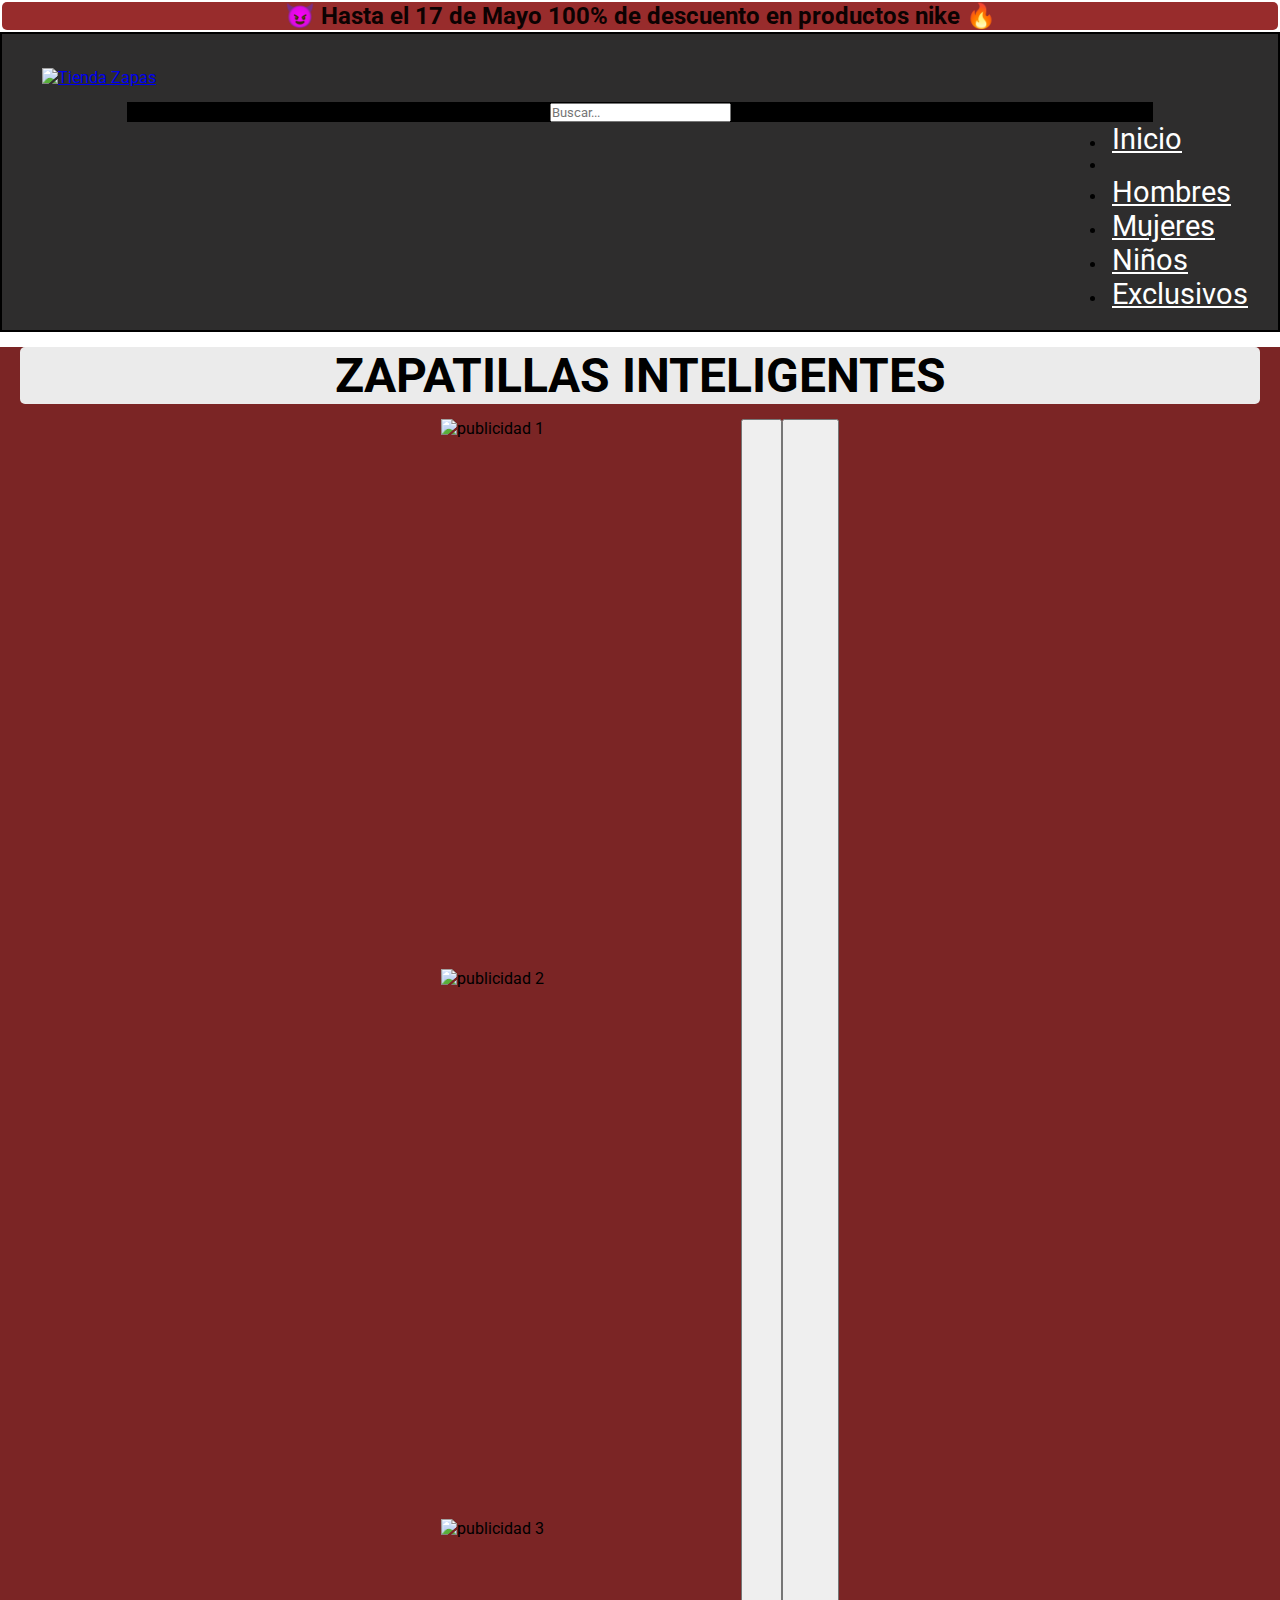
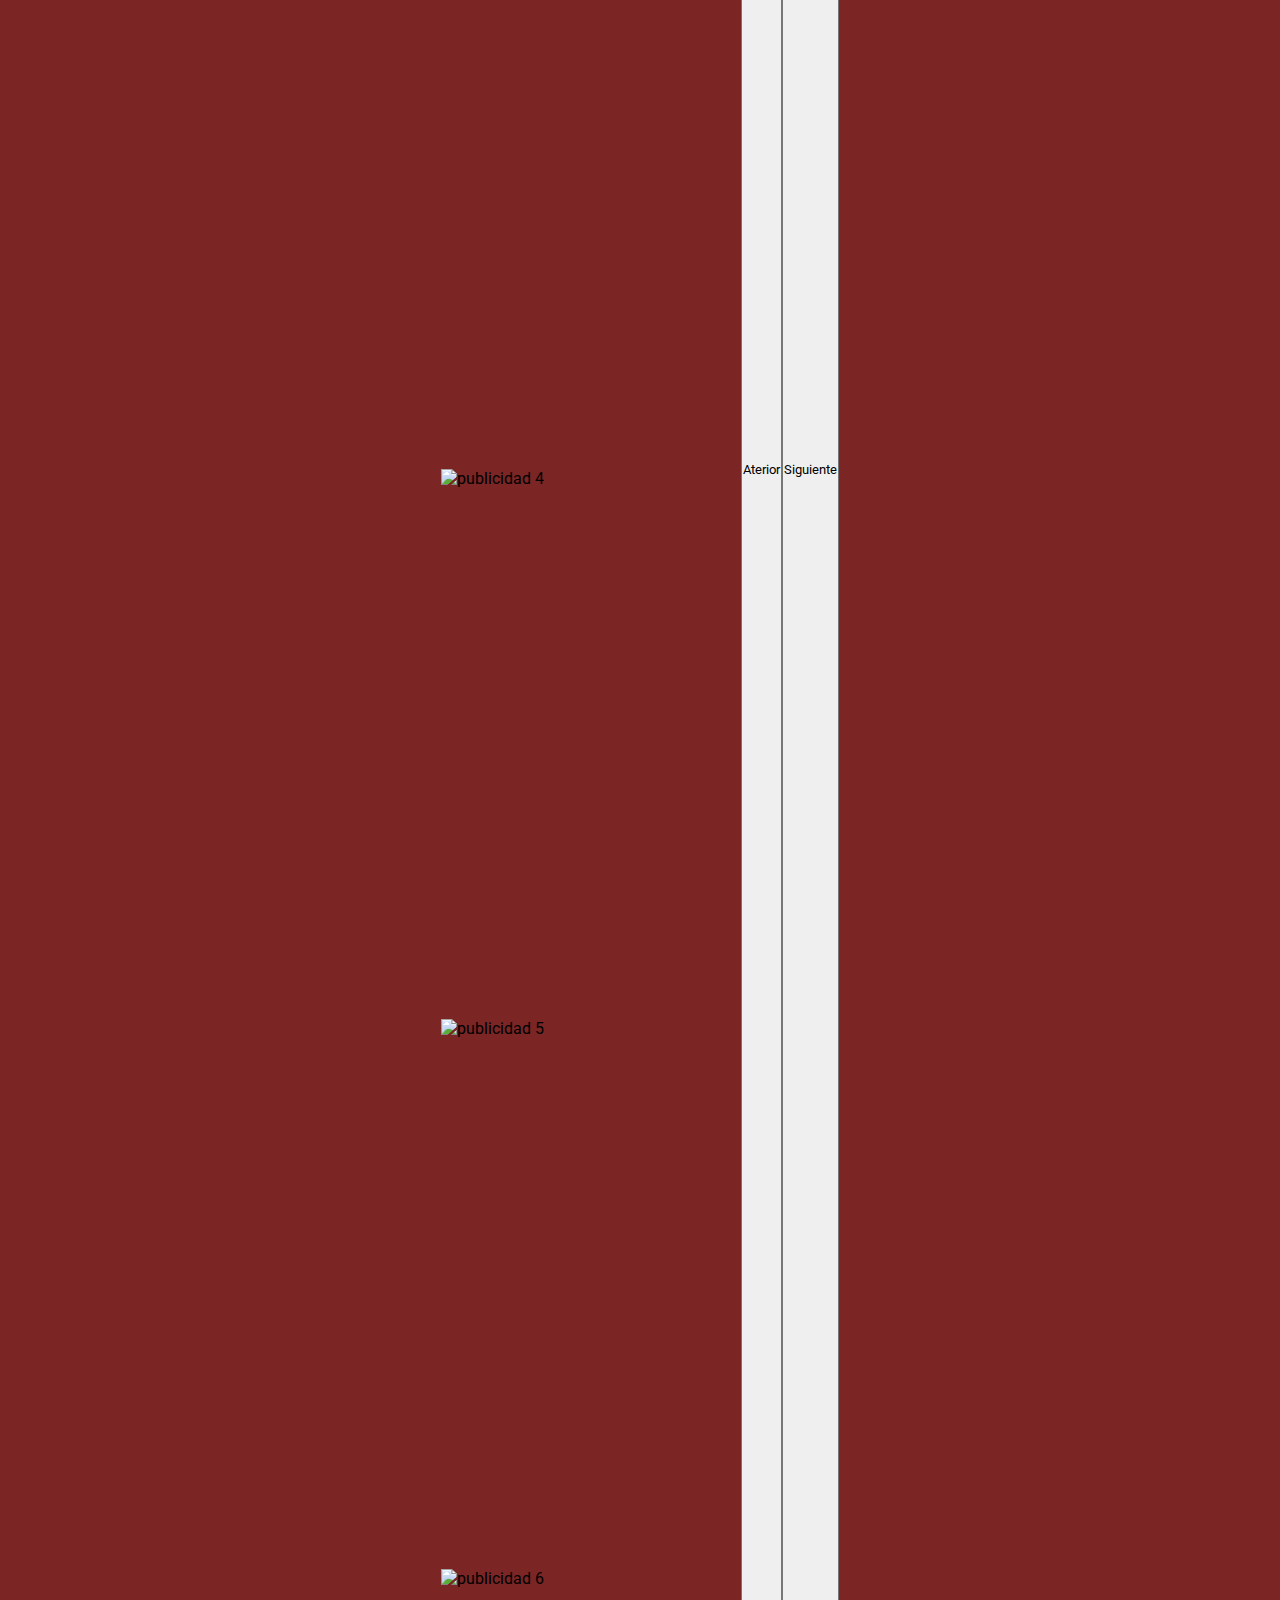
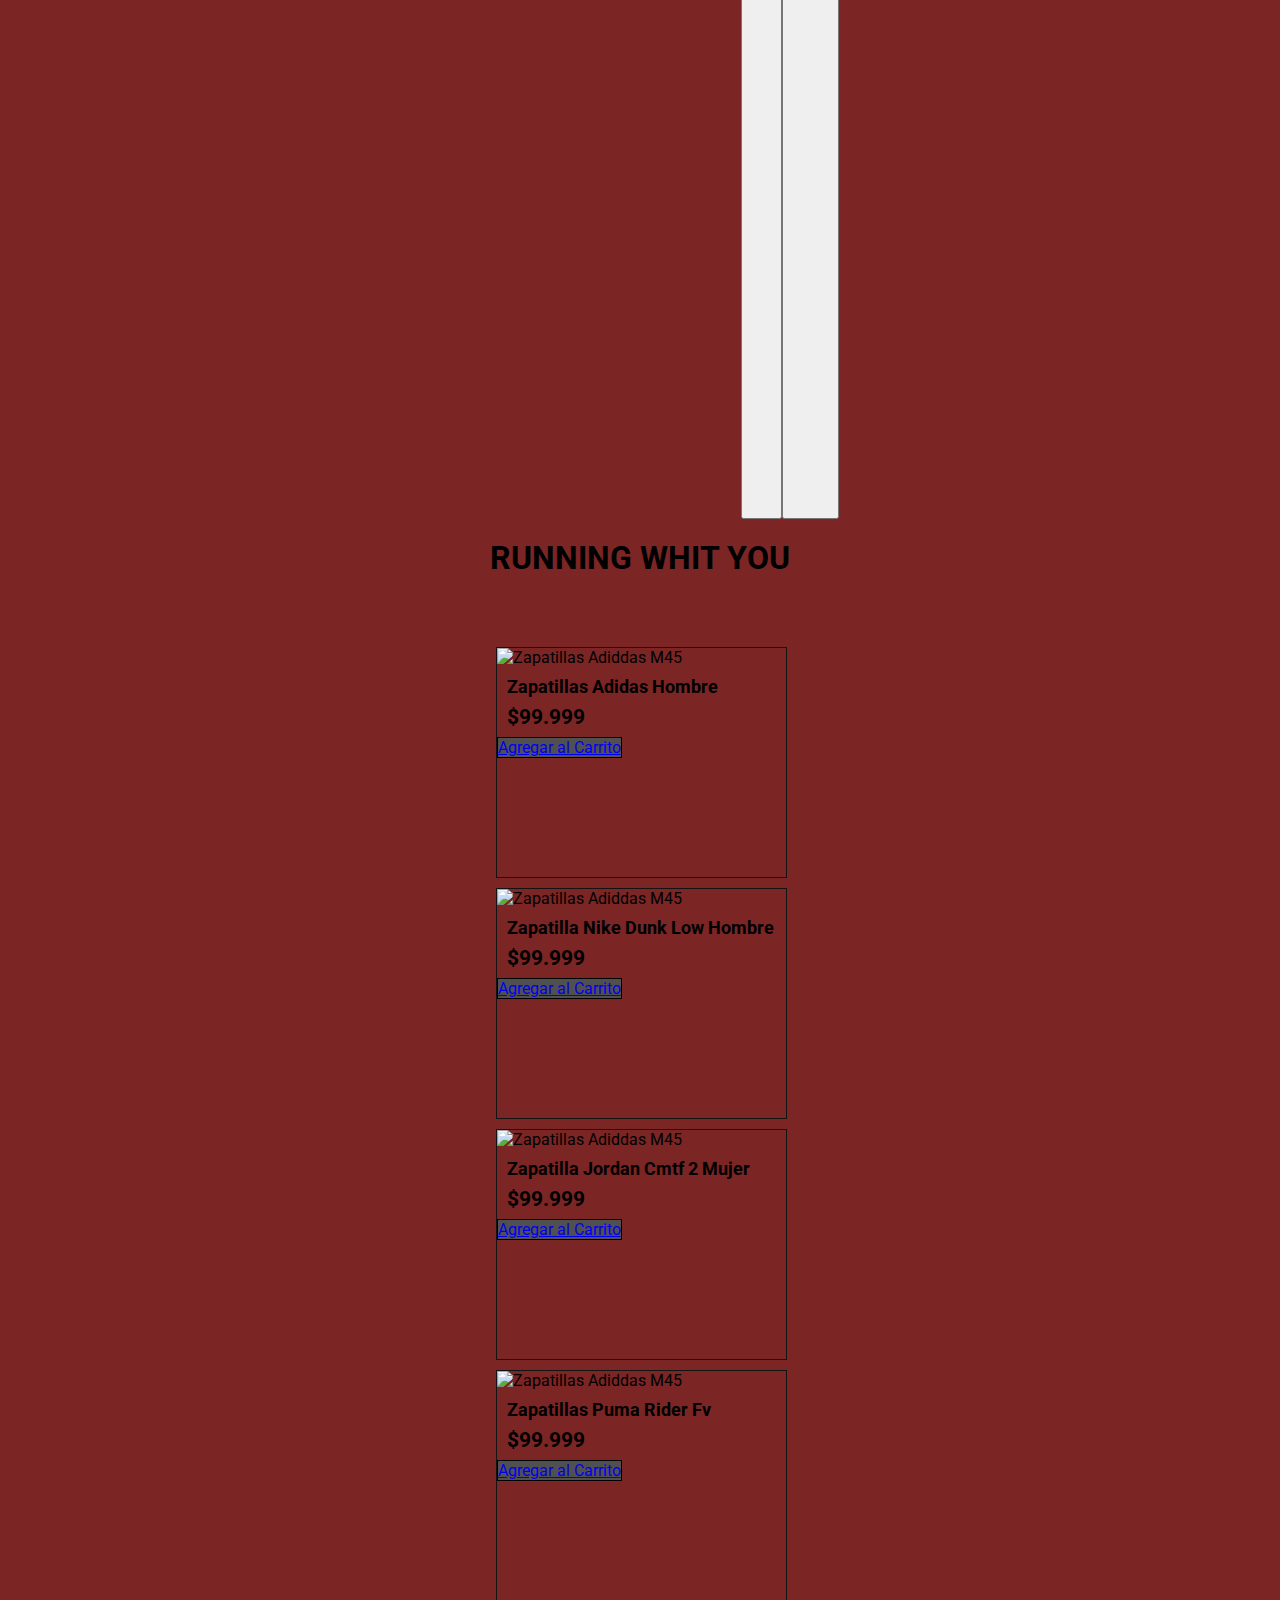
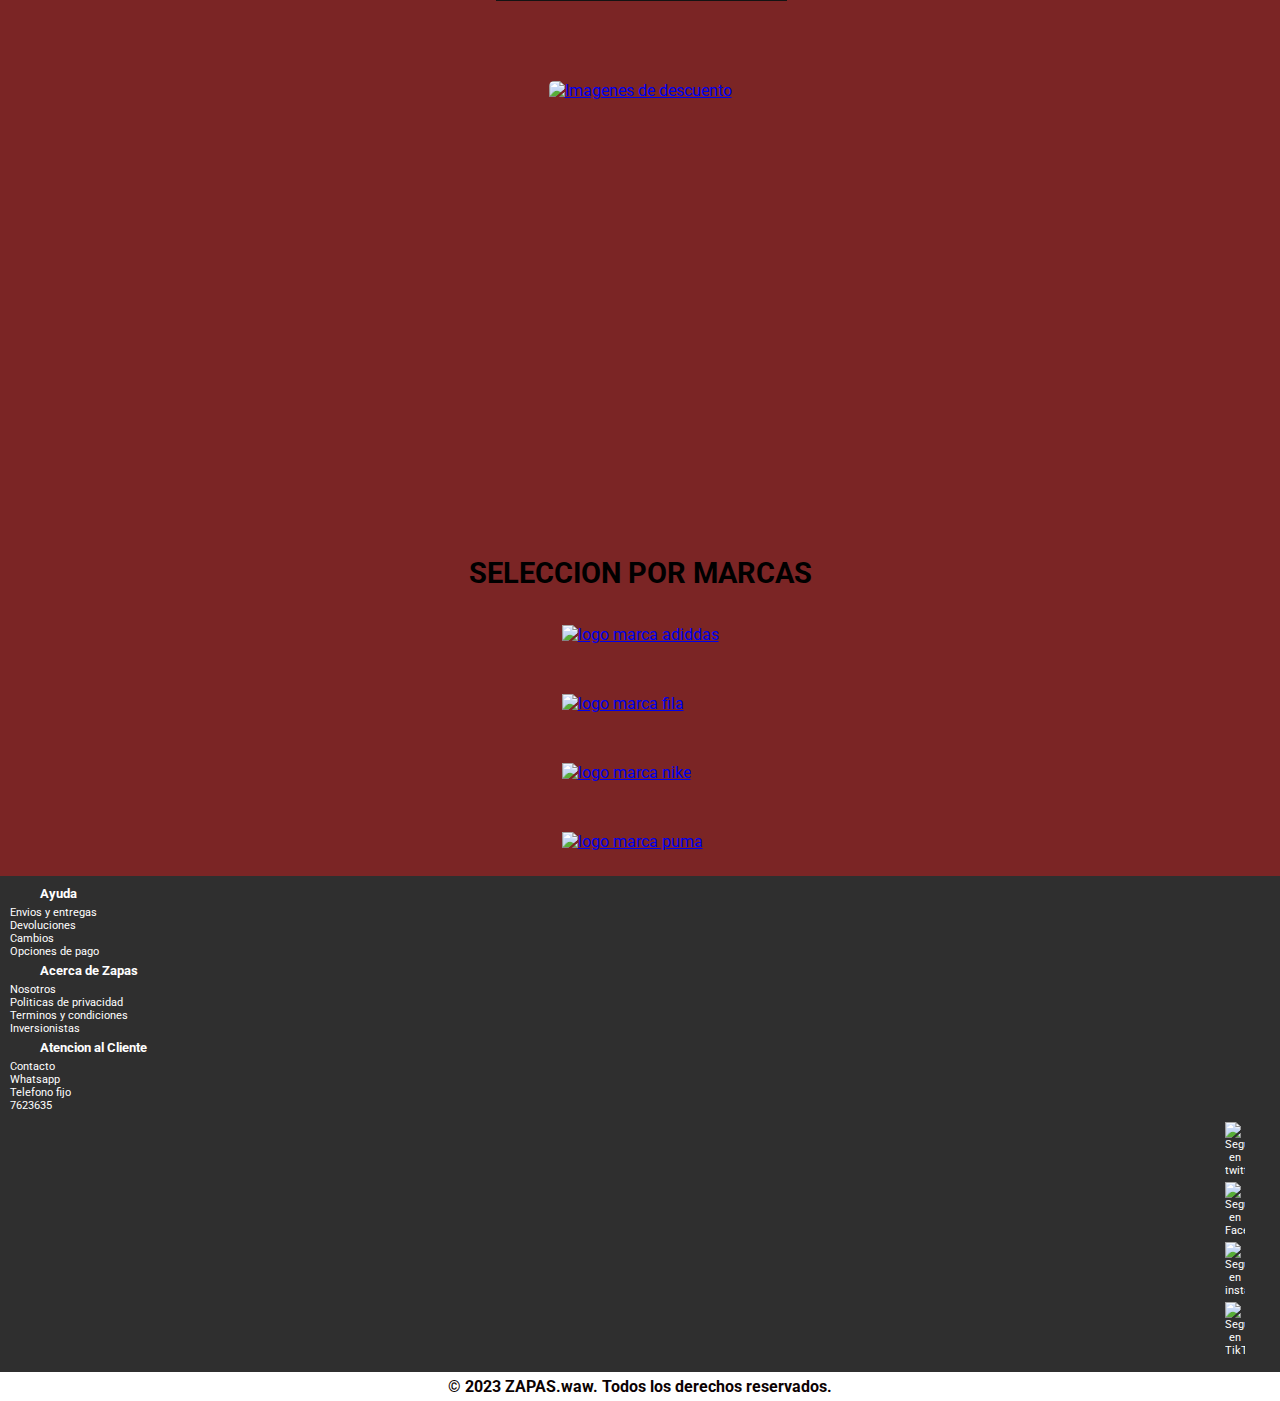
==== index.html @ 13764472 "agregamos inicio en el menu" ====
<!DOCTYPE html>
<html lang="en">
<head>
    <meta charset="UTF-8">
    <meta name="viewport" content="width=device-width, initial-scale=1.0">
    <title>Tienda-en-linea</title>
    <link rel="icon" href="./img/logo.png" type="image/x-icon">
<!-- Aplicando bootstrap--> 

    <link href="https://cdn.jsdelivr.net/npm/bootstrap@5.3.1/dist/css/bootstrap.min.css" rel="stylesheet" integrity="sha384-4bw+/aepP/YC94hEpVNVgiZdgIC5+VKNBQNGCHeKRQN+PtmoHDEXuppvnDJzQIu9" crossorigin="anonymous">

<!--Link hoja maestra-->
    <link rel="stylesheet" href="./css/stilo.css"> 

</head>
<h6 class="promo-hot">😈 Hasta el 17 de Mayo 100% de descuento en productos nike 🔥</h6>
<body>

<!--inicio header-->

<header >
    <nav class="navbar navbar-expand-lg">
        <div class="container-fluid">
            <a class="navbar-brand" href="./index.html"> <img src="./img/logo.png" alt="Tienda Zapas" ></a>

            <button class="navbar-toggler" type="button" data-bs-toggle="collapse" data-bs-target="#navbarNav" aria-controls="navbarNav" aria-expanded="false" aria-label="Toggle navigation">
                <span class="navbar-toggler-icon"></span>
            </button>

            <div class="busqueda">
                                            
                <form role="search" action="#" method="get" name="simpleSearch">
                    <input class="form-control search-field" type="text" name="q" value="" placeholder="Buscar..." >
                    
                </form>
            </div>
    
            <div class="collapse navbar-collapse" id="navbarNav">
                
                <ul class="navbar-nav">
                    <li class="nav-item"> 
                        <a class="nav-link" aria-current="page" href="../index.html">Inicio</a> </li>
                    <li class="nav-item"> 
                    <li class="nav-item"> 
                        <a class="nav-link" aria-current="page" href="./pages/hombres.html">Hombres</a> </li>
                    <li class="nav-item"> 
                        <a class="nav-link" aria-current="page" href="./pages/mujeres.html">Mujeres</a> </li>
                    <li class="nav-item"> 
                        <a class="nav-link" aria-current="page" href="./pages/ninos.html">Niños</a> </li>
                    <li class="nav-item"> 
                        <a class="nav-link" aria-current="page" href="./pages/exclusivos.html">Exclusivos</a> </li>
                </ul>
                
                
            </div>
        </div>
    </nav>
    <!-- final nav-->
</header>
<!--final header-->

<!--inicio main-->

<main>

<!--seccion publicidad-->

<section id="grid-layout" >  
        
            <section class="container-publicidad">
                <div class="row">
                    <div class="col">
                        <h1>ZAPATILLAS INTELIGENTES</h1>
                        
                        <div id="publicidad" >
                            <div id="carouselExampleAutoplaying" class="carousel slide" data-bs-ride="carousel">
                                <div class="carousel-inner">
                                <div class="carousel-item active">
                                    <img src="./img/publcidad/adidas (1).jpg" class="d-block w-100" alt="publicidad 1">
                                </div>
                                <div class="carousel-item">
                                    <img src="./img/publcidad/adidas (2).jpg" class="d-block w-100" alt="publicidad 2">
                                </div>
                                <div class="carousel-item">
                                    <img src="./img/publcidad/puma (1).jpg" class="d-block w-100" alt="publicidad 3" >
                                </div>
                                <div class="carousel-item">
                                    <img src="./img/publcidad/puma (2).jpg" class="d-block w-100" alt="publicidad 4">
                                </div>
                                <div class="carousel-item">
                                    <img src="./img/publcidad/nike (1).gif" class="d-block w-100" alt="publicidad 5">
                                </div>
                                <div class="carousel-item">
                                    <img src="./img/publcidad/nike (2).jpg" class="d-block w-100" alt="publicidad 6" >
                                </div>
                                </div>
                                <button class="carousel-control-prev" type="button" data-bs-target="#carouselExampleAutoplaying" data-bs-slide="prev">
                                <span class="carousel-control-prev-icon" aria-hidden="true"></span>
                                <span class="visually-hidden">Aterior</span>
                                </button>
                                <button class="carousel-control-next" type="button" data-bs-target="#carouselExampleAutoplaying" data-bs-slide="next">
                                <span class="carousel-control-next-icon" aria-hidden="true"></span>
                                <span class="visually-hidden">Siguiente</span>
                                </button>
                            </div>
                        </div>
                    </div>
                </div>
            </section>
        <!-- termina seccion publicidad-->


        <!--empiezan productos-->


        <h2> RUNNING WHIT YOU </h2>
            <section id="productos">
                <section class="container-pruductos">
                    <div class="row">
                        <div class="col-xs-12 col-md-3 col-lg-3">
                            
                        
                            <div class="card">
                                <img src="./img/zapas_index/Zapatillas Adidas Nmdr1 primeblue Hombre.jpg" class="card-img-top" alt="Zapatillas Adiddas M45">
                                <div class="card-body">
                                <h5 class="card-title">Zapatillas Adidas  Hombre</h5>
                                <p class="card-text">$99.999</p>
                                <a href="#" class="btn btn-primary">Agregar al Carrito</a>
                                </div>
                            </div>
                        </div>        
                        
                        <div class="col-xs-12  col-md-3 col-lg-3">
                            <div class="card" >
                                <img src="./img/zapas_index/Zapatilla Nike Dunk Low Hombre.jpg" class="card-img-top" alt="Zapatillas Adiddas M45" >
                                <div class="card-body">
                                <h5 class="card-title">Zapatilla Nike Dunk Low Hombre</h5>
                                <p class="card-text">$99.999</p>
                                <a href="#" class="btn btn-primary">Agregar al Carrito</a>
                                </div>
                            </div>
                        </div>


                        <div class="col-xs-12 col-md-3 col-lg-3">
                            <div class="card" >
                                <img src="./img/zapas_index/Zapatilla Jordan Cmtf 2 Mujer.jpg" class="card-img-top" alt="Zapatillas Adiddas M45" >
                                <div class="card-body">
                                <h5 class="card-title">Zapatilla Jordan Cmtf 2 Mujer</h5>
                                <p class="card-text">$99.999</p>
                                <a href="#" class="btn btn-primary">Agregar al Carrito</a>
                                </div>
                            </div>
                        </div>
                        <div class="col-xs-12 col-md-3 col-lg-3">
                            <div class="card" >
                                <img src="./img/zapas_index/Zapatillas Puma Rider Fv.jpg" class="card-img-top" alt="Zapatillas Adiddas M45" >
                                <div class="card-body">
                                <h5 class="card-title">Zapatillas Puma Rider Fv</h5>
                                <p class="card-text">$99.999</p>
                                <a href="#" class="btn btn-primary">Agregar al Carrito</a>
                                </div>
                            </div>
                        
                        </div>
                    </div>
                </section>
            </section>
        <!--termina productos-->
        <!--empieza descuentos-->
        <section class="container-descuentos">
            <div class="row">
                <div class="col-xs-3 col-md-12 col-lg-12 ">

                        <a href="#" target="_blank">
                        <img src="img/descuento/descuento-nike.jpg" class="img-fluid"  alt="Imagenes de descuento"  >
                        </a>
                </div>
                
                
            </div>    
        </section>
        <!--termina descuentos-->

        <!--empieza marcas seleccioandad-->

            <h3> SELECCION POR MARCAS</h3>

                <section class="container-seleccionadas" >
                    <div class="row">
                        <div class="col-xs-12 col-md-6 col-lg-3 ">
                            <a href="https://www.adidas.cl/" target="_blank">
                                <img src="./img/logos_masrcas/adidas-9.svg" alt="logo marca adiddas" class="img-fluid">
                            </a>
                        </div>
                        <div  class="col-xs-12 col-md-6 col-lg-3">
                            <a href="https://www.fila.com/" target="_blank">
                                <img src="./img/logos_masrcas/fila.png"  alt="logo marca fila" >
                            </a>
                        </div>
                        <div class="col-xs-12 col-md-6 col-lg-3">
                            <a href="https://www.nike.com/es/" target="_blank">
                                <img src="./img/logos_masrcas/nike-11.svg" alt="logo marca nike" >
                                </a>
                    
                        </div>
                        <div class="col-xs-12 col-md-6 col-lg-3">
                            <a href="https://cl.puma.com/" target="_blank">
                                <img src="./img/logos_masrcas/puma-logo.svg" alt="logo marca puma" >
                                </a>
                        </div>
                        
                    </div>
                </section>


        <!--termina marcas seleccioandad-->
</section>
</main>
<!-- termina main -->

<!--empieza footer-->
<footer>
        
    <section class="container-footer">
        <div class="row">
            <div class="col-xs-6 col-md-3 col-lg-3 ">
                <h4>Ayuda</h4>  
                <ul>
                    <li> <a href="#">Envios y entregas</a></li>
                    <li> <a href="#">Devoluciones</a></li>
                    <li> <a href="#">Cambios</a></li>
                    <li> <a href="#">Opciones de pago</a></li>
                </ul>
                        
            </div> 
        
            <div class="col-xs-6 col-md-3 col-lg-3 ">
                <h4> Acerca de Zapas</h4>
                <ul>
                    <li> <a href="#">Nosotros</a></li>
                    <li> <a href="#">Politicas de privacidad</a> </li>
                    <li> <a href="#">Terminos y condiciones</a> </li>
                    <li> <a href="#">Inversionistas</a> </li>
                </ul>
            </div>
            <div class="col-xs-6 col-md-3 col-lg-3 ">
                <h4>Atencion al Cliente</h4>
                <ul>
                    <li> <a href="#">Contacto</a> </li>
                    <li>  <a href="#">Whatsapp</a> </li>
                    <li>  <a href="#">Telefono fijo</a> </li>
                    <li> <a href="#" > 7623635</a></li>
                </ul>
            </div>
                    
        
            <div class="col-xs- col-md-3 col-lg-3">
                <div class="social">
                    <ul>
                        <li> <a href="https://twitter.com/?lang=es" target="_blank">
                                <img src="../icons/logo-twitter (1).svg" alt="Seguinos en twitter" >
                            </a>
                        </li>
            
                        <li> <a href="https://www.facebook.com/" target="_blank">
                                <img src="../icons/facebook.svg" alt="Seguinos en Facebook">
                        </li>
                        <li> <a href="https://www.instagram.com/" target="_blank">
                                <img src="../icons/instagram.svg" alt="Seguinos en instagram" >
                            </a>
                        </li>
                        <li> <a href="https://www.tiktok.com/es/" target="_blank">
                                <img  src="../icons/logo-tiktok (1).svg" alt="Seguinos en TikTok"  >
                            </a>
                        </li>
                    </ul>    
                </div>
            </div>
        </div>
    
    </section>
<h6 class="footer-copyright">&copy; 2023 ZAPAS.waw. Todos los derechos reservados.</h6>

</footer>



<!--termina footer-->

<script src="https://cdn.jsdelivr.net/npm/bootstrap@5.3.1/dist/js/bootstrap.bundle.min.js" integrity="sha384-HwwvtgBNo3bZJJLYd8oVXjrBZt8cqVSpeBNS5n7C8IVInixGAoxmnlMuBnhbgrkm" crossorigin="anonymous"></script>
</body>
<!--termina body-->
</html>
---- css/stilo.css ----
@import url("https://fonts.googleapis.com/css2?family=Roboto:wght@300;400&display=swap");
/* Selecotor universal*/
* {
  font-family: "Roboto", sans-serif;
  padding: 0;
  margin: 0;
}

/* etiquetas permanentes */
h1 {
  font-size: 3em;
  display: flex;
  justify-content: center;
  text-align: center;
  background-color: rgb(235, 235, 235);
  margin: 15px 20px;
  border-radius: 5px;
}

h2 {
  display: flex;
  justify-content: center;
  text-align: center;
  font-size: 2em;
  margin: 15px 15px;
  padding: 5px 5px;
  font-weight: bold;
}

h3 {
  display: flex;
  justify-content: center;
  text-align: center;
  font-size: 1.8em;
  font-weight: bolder;
  margin: 5px 100px;
  padding: 5px 5px;
}

h4 {
  display: flex;
  justify-content: start;
  font-size: 1.2em;
  margin: 5px;
  text-align: center;
  margin-left: 30px;
}

h5 {
  font-size: 1.1em;
  margin: 10px;
  display: flex;
  text-align: start;
}

h6 {
  margin: 5px;
  font-size: 1em;
  text-align: center;
  color: #0c0202;
}

p {
  line-height: 1em;
  margin: 10px;
}

.promo-hot {
  text-align: center;
  margin: 2px;
  background-color: rgb(152, 44, 44);
  border-radius: 5px;
  font-size: 1.5em;
}

/*header */
header {
  margin: 0px 0px;
  padding: 4px 0px;
  background-color: #2e2d2d;
  border: 2px solid rgb(0, 0, 0);
}
header .navbar {
  margin: 15px 0px;
}
header .navbar .navbar-brand img {
  width: 150px;
  margin: 15px;
}
header .navbar .navbar-brand img:hover {
  transform: scale(1.1);
}
header .navbar .container-fluid {
  margin-right: 25px;
  margin-left: 25px;
}
header .navbar .navbar-toggler {
  width: auto;
  height: auto;
  background-color: #d7d7d7;
  border: none;
}
header .navbar-collapse {
  display: flex;
  justify-content: end;
}
header .navbar-collapse .nav-link {
  font-size: 1.8em;
  color: #ffffff;
  margin-right: 15px;
  margin: 5px;
}
header .navbar-collapse .nav-link:hover {
  transform: scale(1.1);
}
header .busqueda {
  background-color: black;
  display: flex;
  justify-content: center;
  align-items: center;
  margin: 0px 100px;
}

/* Publicidad*/
#publicidad {
  display: flex;
  justify-content: center;
}
#publicidad #carouselExampleAutoplaying {
  display: flex;
  justify-content: center;
}
#publicidad #carouselExampleAutoplaying .carousel {
  width: 500px;
  display: flex;
  justify-content: center;
}
#publicidad #carouselExampleAutoplaying .carousel-item img {
  height: 550px;
  width: 300px;
  display: flex;
  justify-content: center;
  border: 2px ride #5d5d5d;
}

#grid-layout {
  background-color: rgb(123, 37, 37);
  margin: 0px 0px;
  padding: 0px 0px;
  /* productos */
  /* descuento*/
  /*marcas seleccionadas*/
}
#grid-layout #productos {
  margin: 30px 30px;
  padding: 25px;
  display: flex;
  justify-content: center;
}
#grid-layout #productos .card {
  width: 100%;
  height: auto;
  margin: 10px 0px;
  padding: auto;
  border: solid 1px rgb(19, 19, 19);
}
#grid-layout #productos .card .card-img-top {
  margin: 0px 0px;
  padding: 0px;
}
#grid-layout #productos .card .card-img-top:hover {
  transform: scale(1.1);
}
#grid-layout #productos .card .card-body {
  height: 200px;
}
#grid-layout #productos .card .card-body .card-title {
  text-align: start;
}
#grid-layout #productos .card .card-body .card-text {
  font-size: 1.3em;
  text-align: start;
  font-weight: bold;
}
#grid-layout #productos .card .card-body .btn-primary {
  border: solid black 0.1px;
  background-color: #515050;
}
#grid-layout #productos .card .card-body .btn-primary:hover {
  border: none;
  background-color: #c1bebe;
}
#grid-layout .container-descuentos {
  display: flex;
  justify-content: center;
  margin: 5px 50px 0px;
}
#grid-layout .container-descuentos img {
  display: flex;
  justify-content: center;
  height: 450px;
  width: auto;
  margin: 15px 5px;
  border-radius: 5px;
}
#grid-layout .container-seleccionadas {
  display: flex;
  justify-content: center;
  align-items: center;
  margin: 0px 0px;
  padding: 0px 0px;
}
#grid-layout .container-seleccionadas img {
  margin: 25px;
  padding: 0px 0px;
  width: 200px;
}
#grid-layout .container-seleccionadas img:hover {
  transform: scale(1.2);
}

#grid-layout-hombres {
  display: grid;
  grid-template-columns: 100%;
  background-color: rgba(97, 21, 21, 0.857);
  margin: 0px 0px;
  padding: 0px 0px;
}
#grid-layout-hombres .container-filtros {
  display: flex;
  justify-content: center;
  align-items: center;
  margin: 10px 10px;
  padding: auto;
}
#grid-layout-hombres #productos {
  margin: 30px 30px;
  padding: 20px;
  display: flex;
  justify-content: center;
}
#grid-layout-hombres #productos .card {
  width: 100%;
  height: auto;
  margin: 10px 0px;
  padding: auto;
  border: solid 1px rgb(19, 19, 19);
}
#grid-layout-hombres #productos .card .card-img-top {
  margin: 0px 0px;
  padding: 0px;
}
#grid-layout-hombres #productos .card .card-img-top:hover {
  transform: scale(1.1);
}
#grid-layout-hombres #productos .card .card-body {
  height: 170px;
}
#grid-layout-hombres #productos .card .card-body .card-title {
  text-align: start;
}
#grid-layout-hombres #productos .card .card-body .card-text {
  font-size: 1.3em;
  text-align: start;
  font-weight: bold;
}
#grid-layout-hombres #productos .card .card-body .btn-primary {
  border: solid black 0.1px;
  background-color: #515050;
}
#grid-layout-hombres #productos .card .card-body .btn-primary:hover {
  border: none;
  background-color: #c1bebe;
}
#grid-layout-hombres .container-descuentos {
  display: flex;
  justify-content: center;
  margin: 5px 50px 0px;
}
#grid-layout-hombres .container-descuentos img {
  display: flex;
  justify-content: center;
  height: auto;
  width: auto;
  margin: 15px 5px;
  border-radius: 5px;
}

/*marcas seleccionadas*/
.container-seleccionadas {
  display: flex;
  justify-content: center;
  align-items: center;
  margin: 0px 0px;
}
.container-seleccionadas img {
  margin: 25px;
  width: 200px;
}
.container-seleccionadas img:hover {
  transform: scale(1.2);
}

#grid-layout-mujeres {
  display: grid;
  grid-template-columns: 100%;
  background-color: rgb(186, 142, 150);
  margin: 0px 0px;
  padding: 0px 0px;
}
#grid-layout-mujeres .container-filtros {
  display: flex;
  justify-content: center;
  align-items: center;
  margin: 10px 10px;
  padding: auto;
}
#grid-layout-mujeres .container-descuentos {
  display: flex;
  justify-content: center;
  margin: 5px 50px 0px;
}
#grid-layout-mujeres .container-descuentos img {
  display: flex;
  justify-content: center;
  height: 350px;
  width: auto;
  margin: 15px 5px;
  border-radius: 5px;
}
#grid-layout-mujeres #productos {
  margin: 30px 30px;
  padding: 20px;
  display: flex;
  justify-content: center;
}
#grid-layout-mujeres #productos .card {
  width: 100%;
  height: auto;
  margin: 10px 0px;
  padding: auto;
  border: solid 1px rgb(19, 19, 19);
}
#grid-layout-mujeres #productos .card .card-img-top {
  margin: 0px 0px;
  padding: 0px;
}
#grid-layout-mujeres #productos .card .card-img-top:hover {
  transform: scale(1.1);
}
#grid-layout-mujeres #productos .card .card-body {
  height: 200px;
}
#grid-layout-mujeres #productos .card .card-body .card-title {
  text-align: start;
}
#grid-layout-mujeres #productos .card .card-body .card-text {
  font-size: 1.3em;
  text-align: start;
  font-weight: bold;
}
#grid-layout-mujeres #productos .card .card-body .btn-primary {
  border: solid black 0.1px;
  background-color: #515050;
}
#grid-layout-mujeres #productos .card .card-body .btn-primary:hover {
  border: none;
  background-color: #c1bebe;
}
#grid-layout-mujeres #publicidad-mujeres {
  display: flex;
  justify-content: center;
  margin: 25px;
}
#grid-layout-mujeres #publicidad-mujeres #carouselExampleAutoplaying {
  display: flex;
  justify-content: center;
}
#grid-layout-mujeres #publicidad-mujeres #carouselExampleAutoplaying .carousel {
  width: 500px;
  display: flex;
  justify-content: center;
}
#grid-layout-mujeres #publicidad-mujeres #carouselExampleAutoplaying .carousel-item img {
  height: 550px;
  width: 300px;
  display: flex;
  justify-content: center;
  border: 2px ride #5d5d5d;
}

#grid-layout-ninos {
  display: grid;
  grid-template-columns: 100%;
  background-color: rgba(75, 55, 146, 0.857);
  margin: 0px 0px;
  padding: 0px 0px;
}
#grid-layout-ninos .container-filtros {
  display: flex;
  justify-content: center;
  align-items: center;
  margin: 10px 10px;
  padding: auto;
}
#grid-layout-ninos .container-descuentos {
  display: flex;
  justify-content: center;
  margin: 5px 50px 0px;
}
#grid-layout-ninos .container-descuentos img {
  display: flex;
  justify-content: center;
  height: 350px;
  width: auto;
  margin: 15px 5px;
  border-radius: 5px;
}
#grid-layout-ninos #productos {
  margin: 30px 30px;
  padding: 20px;
  display: flex;
  justify-content: center;
}
#grid-layout-ninos #productos .card {
  width: 100%;
  height: auto;
  margin: 10px 0px;
  padding: auto;
  border: solid 1px rgb(19, 19, 19);
}
#grid-layout-ninos #productos .card .card-img-top {
  margin: 0px 0px;
  padding: 0px;
}
#grid-layout-ninos #productos .card .card-img-top:hover {
  transform: scale(1.1);
}
#grid-layout-ninos #productos .card .card-body {
  height: 200px;
}
#grid-layout-ninos #productos .card .card-body .card-title {
  text-align: start;
}
#grid-layout-ninos #productos .card .card-body .card-text {
  font-size: 1.3em;
  text-align: start;
  font-weight: bold;
}
#grid-layout-ninos #productos .card .card-body .btn-primary {
  border: solid black 0.1px;
  background-color: #515050;
}
#grid-layout-ninos #productos .card .card-body .btn-primary:hover {
  border: none;
  background-color: #c1bebe;
}
#grid-layout-ninos #publicidad-ninos {
  display: flex;
  justify-content: center;
  margin: 25px;
}
#grid-layout-ninos #publicidad-ninos #carouselExampleAutoplaying {
  display: flex;
  justify-content: center;
}
#grid-layout-ninos #publicidad-ninos #carouselExampleAutoplaying .carousel {
  width: 500px;
  display: flex;
  justify-content: center;
}
#grid-layout-ninos #publicidad-ninos #carouselExampleAutoplaying .carousel-item img {
  height: 550px;
  width: 300px;
  display: flex;
  justify-content: center;
  border: 2px ride #5d5d5d;
}
#grid-layout-ninos .container-seleccionadas {
  display: flex;
  justify-content: center;
  align-items: center;
  margin: 0px 0px;
}
#grid-layout-ninos .container-seleccionadas img {
  margin: 25px;
  width: 200px;
}
#grid-layout-ninos .container-seleccionadas img:hover {
  transform: scale(1.2);
}

#grid-layout-exclusivos {
  display: grid;
  grid-template-columns: 100%;
  background-color: rgba(72, 30, 121, 0.824);
  margin: 0px 0px;
  padding: 0px 0px;
}
#grid-layout-exclusivos .container-filtros {
  display: flex;
  justify-content: center;
  align-items: center;
  margin: 10px 10px;
  padding: auto;
}
#grid-layout-exclusivos #productos {
  margin: 30px 30px;
  padding: 20px;
  display: flex;
  justify-content: center;
}
#grid-layout-exclusivos #productos .card {
  width: 100%;
  height: auto;
  margin: 10px 0px;
  padding: auto;
  border: solid 1px rgb(19, 19, 19);
}
#grid-layout-exclusivos #productos .card .card-img-top {
  margin: 0px 0px;
  padding: 0px;
}
#grid-layout-exclusivos #productos .card .card-img-top:hover {
  transform: scale(1.1);
}
#grid-layout-exclusivos #productos .card .card-body {
  height: 200px;
}
#grid-layout-exclusivos #productos .card .card-body .card-title {
  text-align: start;
}
#grid-layout-exclusivos #productos .card .card-body .card-text {
  font-size: 1.3em;
  text-align: start;
  font-weight: bold;
}
#grid-layout-exclusivos #productos .card .card-body .btn-primary {
  border: solid black 0.1px;
  background-color: #515050;
}
#grid-layout-exclusivos #productos .card .card-body .btn-primary:hover {
  border: none;
  background-color: #c1bebe;
}
#grid-layout-exclusivos #publicidad-exclusivos {
  display: flex;
  justify-content: center;
  margin: 25px;
}
#grid-layout-exclusivos #publicidad-exclusivos #carouselExampleAutoplaying {
  display: flex;
  justify-content: center;
}
#grid-layout-exclusivos #publicidad-exclusivos #carouselExampleAutoplaying .carousel {
  width: 500px;
  display: flex;
  justify-content: center;
}
#grid-layout-exclusivos #publicidad-exclusivos #carouselExampleAutoplaying .carousel-item img {
  height: 550px;
  width: 300px;
  display: flex;
  justify-content: center;
  border: 2px ride #5d5d5d;
}

/*footer*/
.container-footer {
  background-color: #2f2f2f;
  color: white;
  margin: 0px 0px;
  padding: 5px 10px;
  font-size: 0.7em;
  text-align: center;
}
.container-footer ul {
  list-style: circle;
  font-size: 1em;
}
.container-footer ul li {
  list-style: none;
}
.container-footer ul li a {
  display: flex;
  justify-content: start;
  text-decoration: none;
  color: #fff;
  text-align: center;
}
.container-footer .social {
  display: flex;
  justify-content: end;
  align-items: flex-start;
  margin: 5px 20px;
}
.container-footer .social ul li {
  list-style: none;
  margin: 5px;
}
.container-footer .social ul li a img {
  width: 20px;
}
.container-footer .social ul li a img:hover {
  transform: scale(1.1);
}
.container-footer .footer-copyrigh {
  display: flex;
  justify-content: center;
}

.container-filtros {
  align-items: center;
}
.container-filtros .btn-primary-filtros {
  margin: 30px 130px;
  color: #0b0202;
  background-color: #ffffff;
}
.container-filtros .btn-primary-filtros:hover {
  border: none;
  background-color: #e3e3e3;
}
.container-filtros .precios .btn-primary-filtrar {
  margin: 10px 10px;
  color: #0b0202;
  background-color: #d5d2d2;
}
.container-filtros .precios .btn-primary-filtrar:hover {
  border: none;
  background-color: #e3e3e3;
}/*# sourceMappingURL=stilo.css.map */
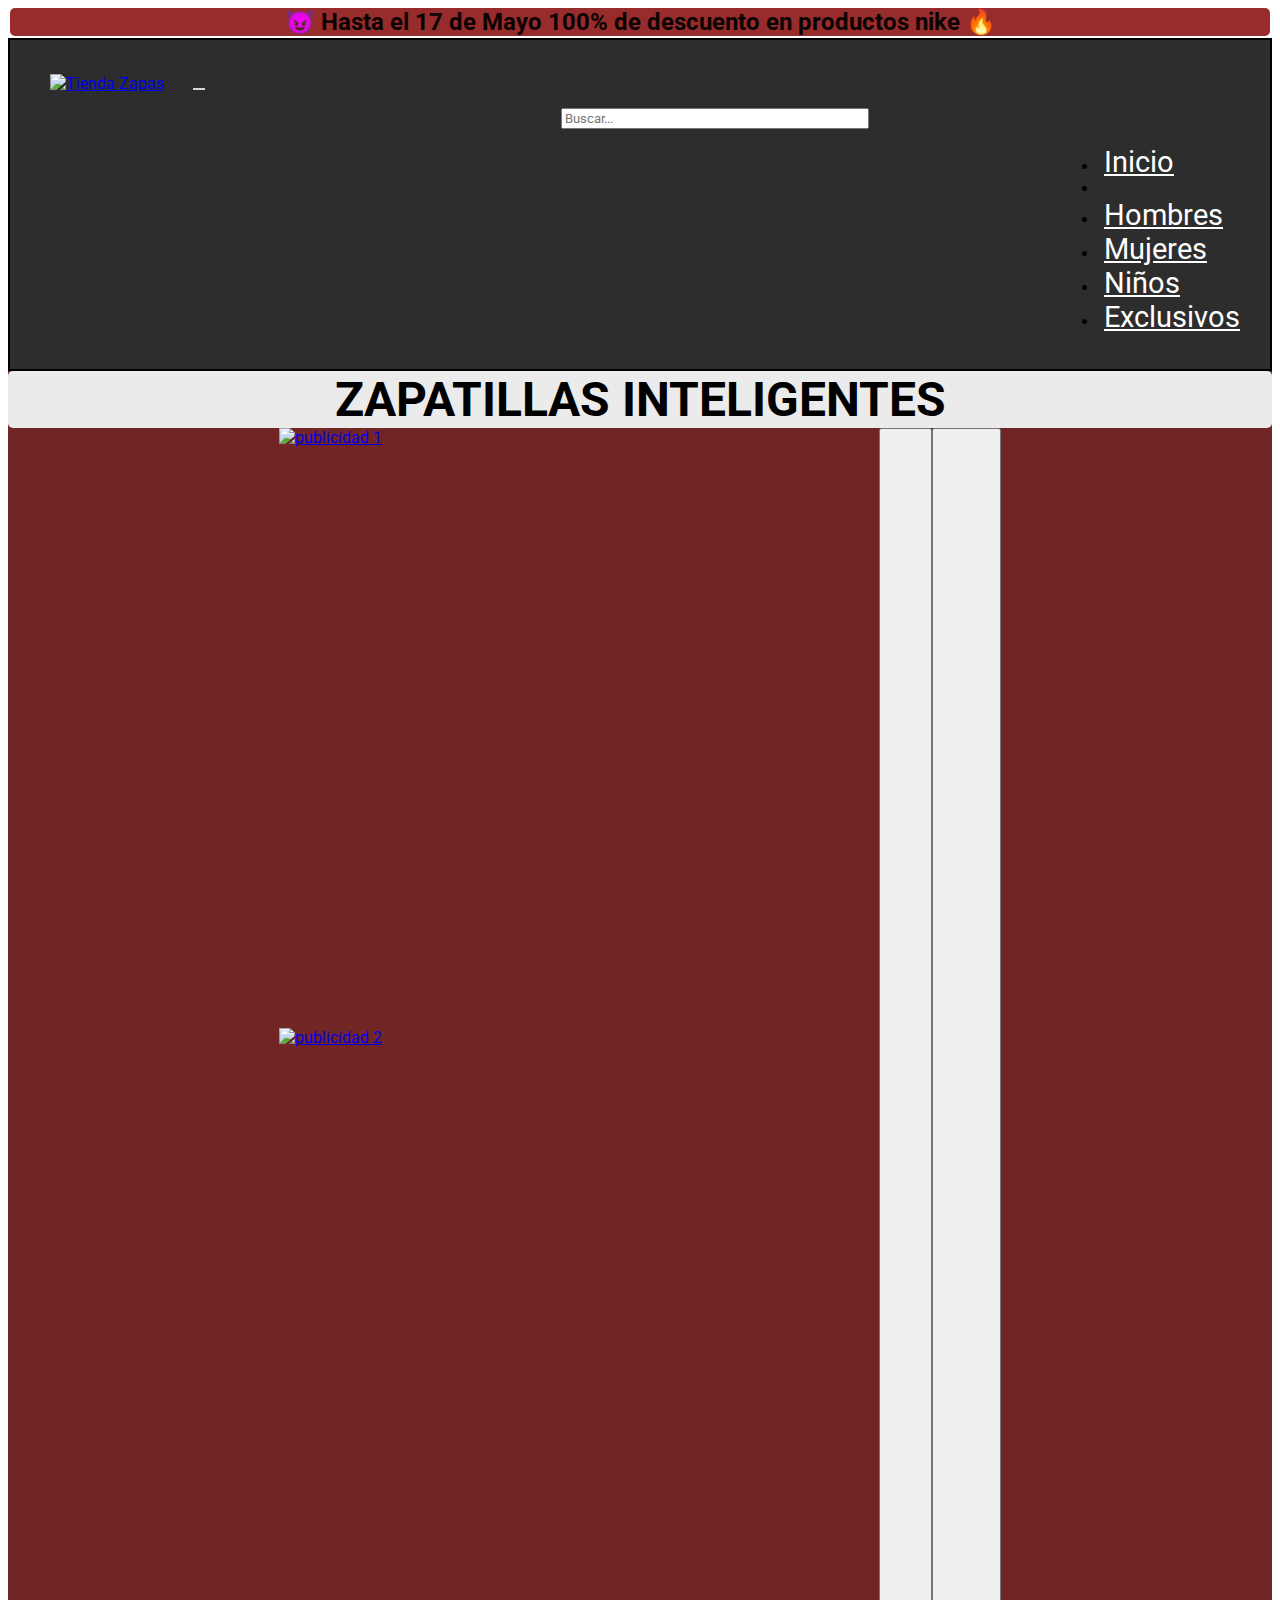
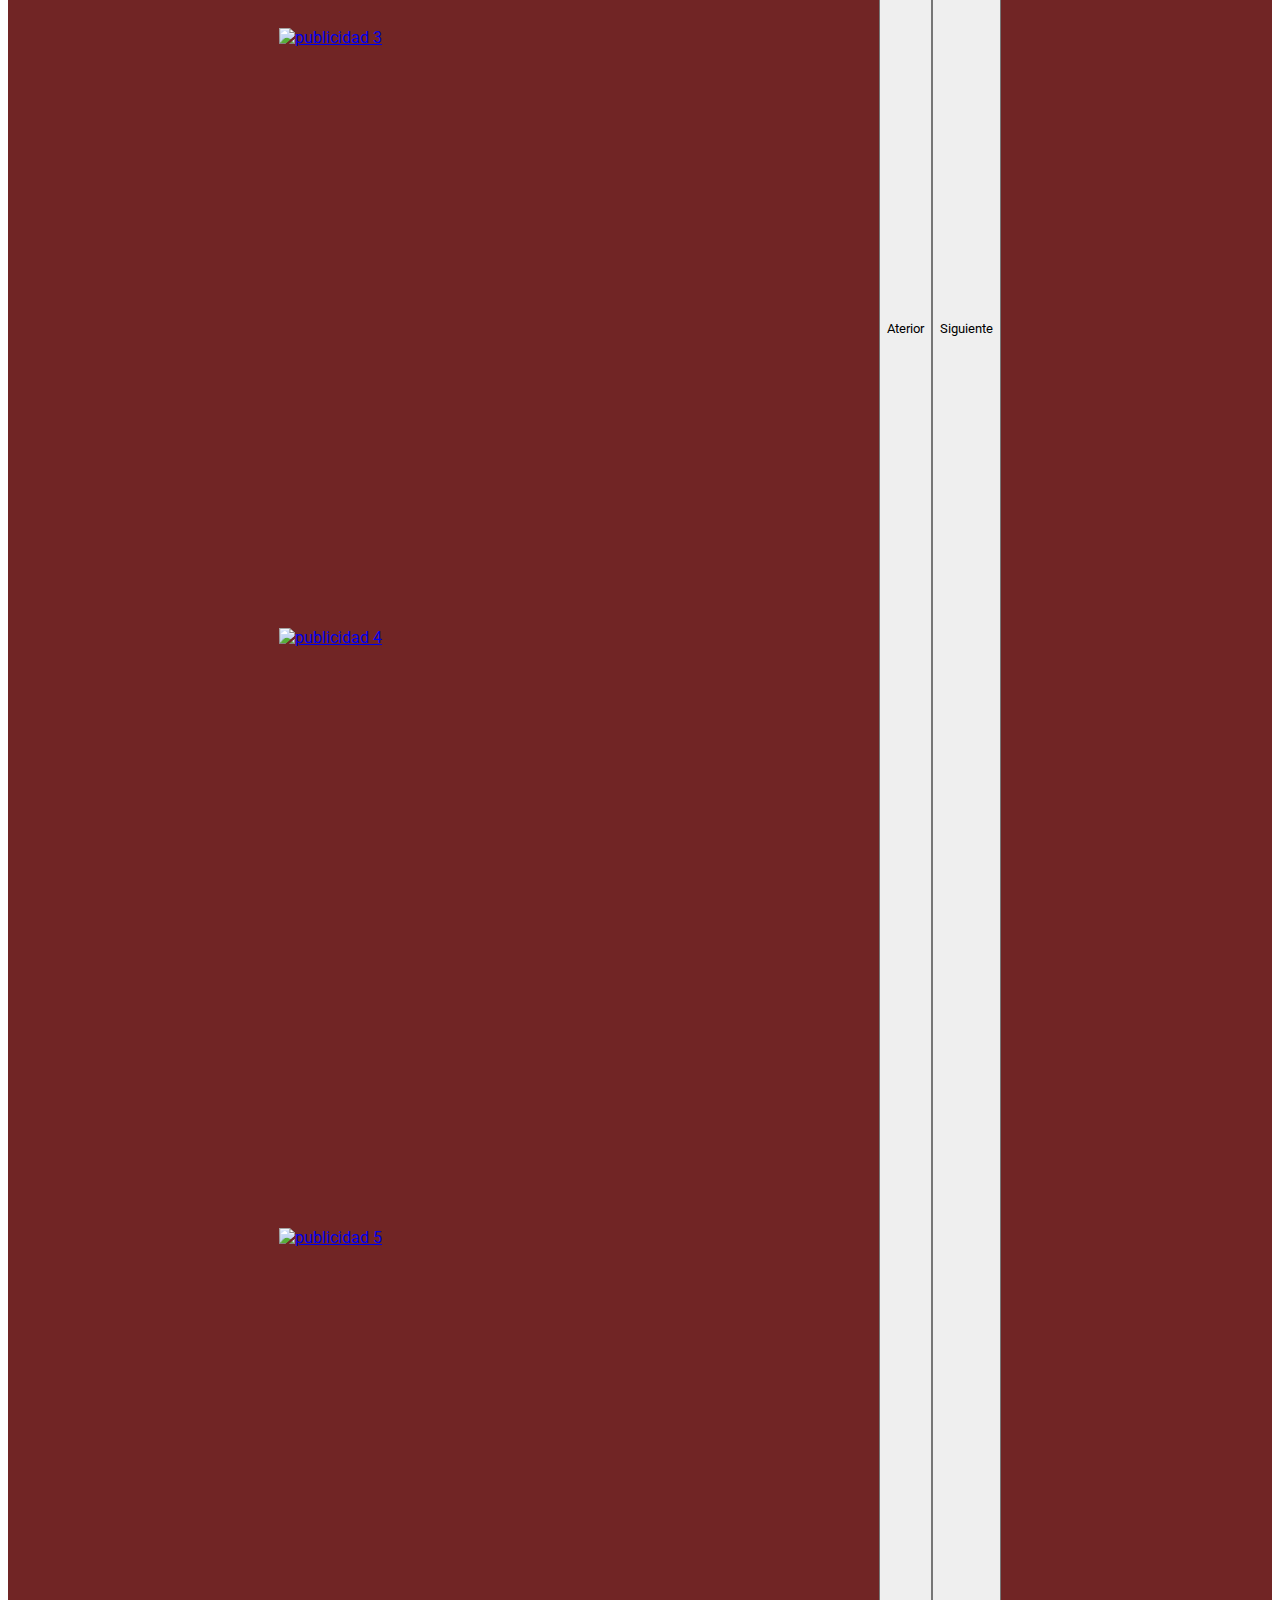
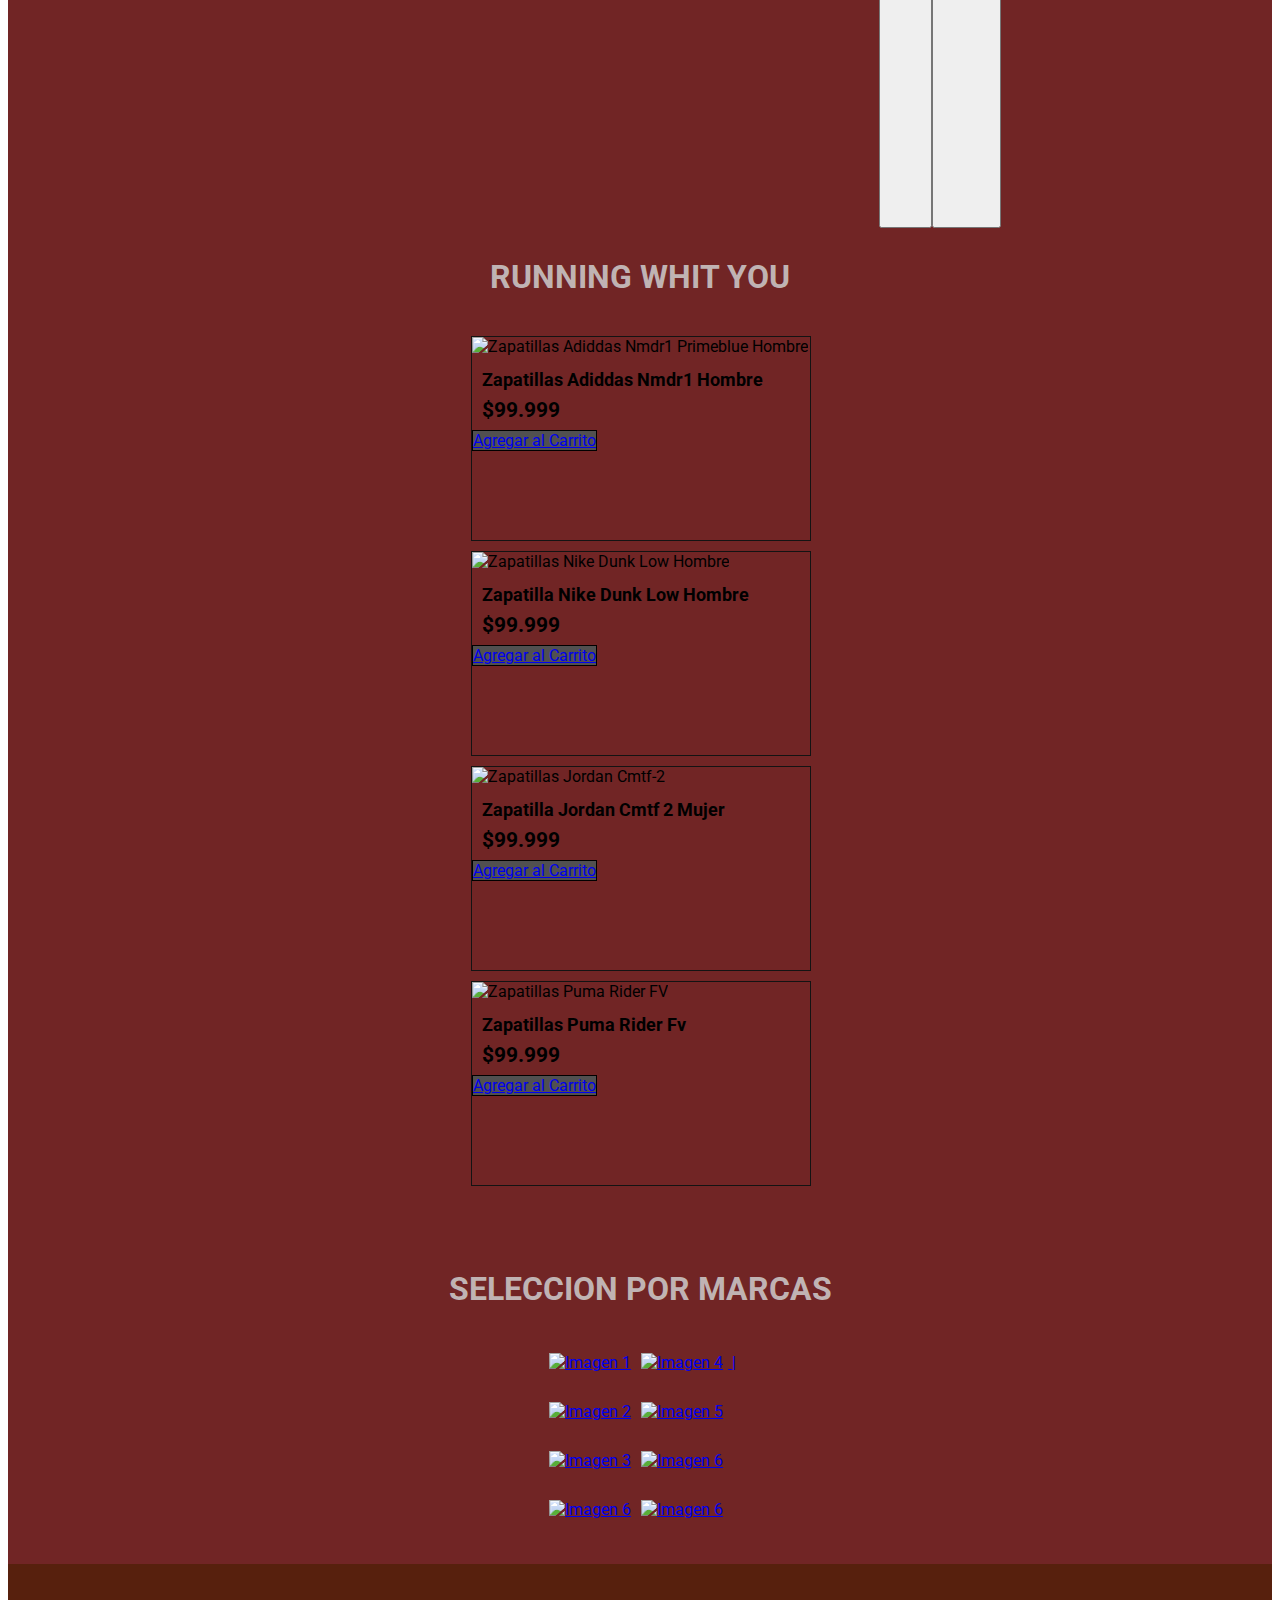
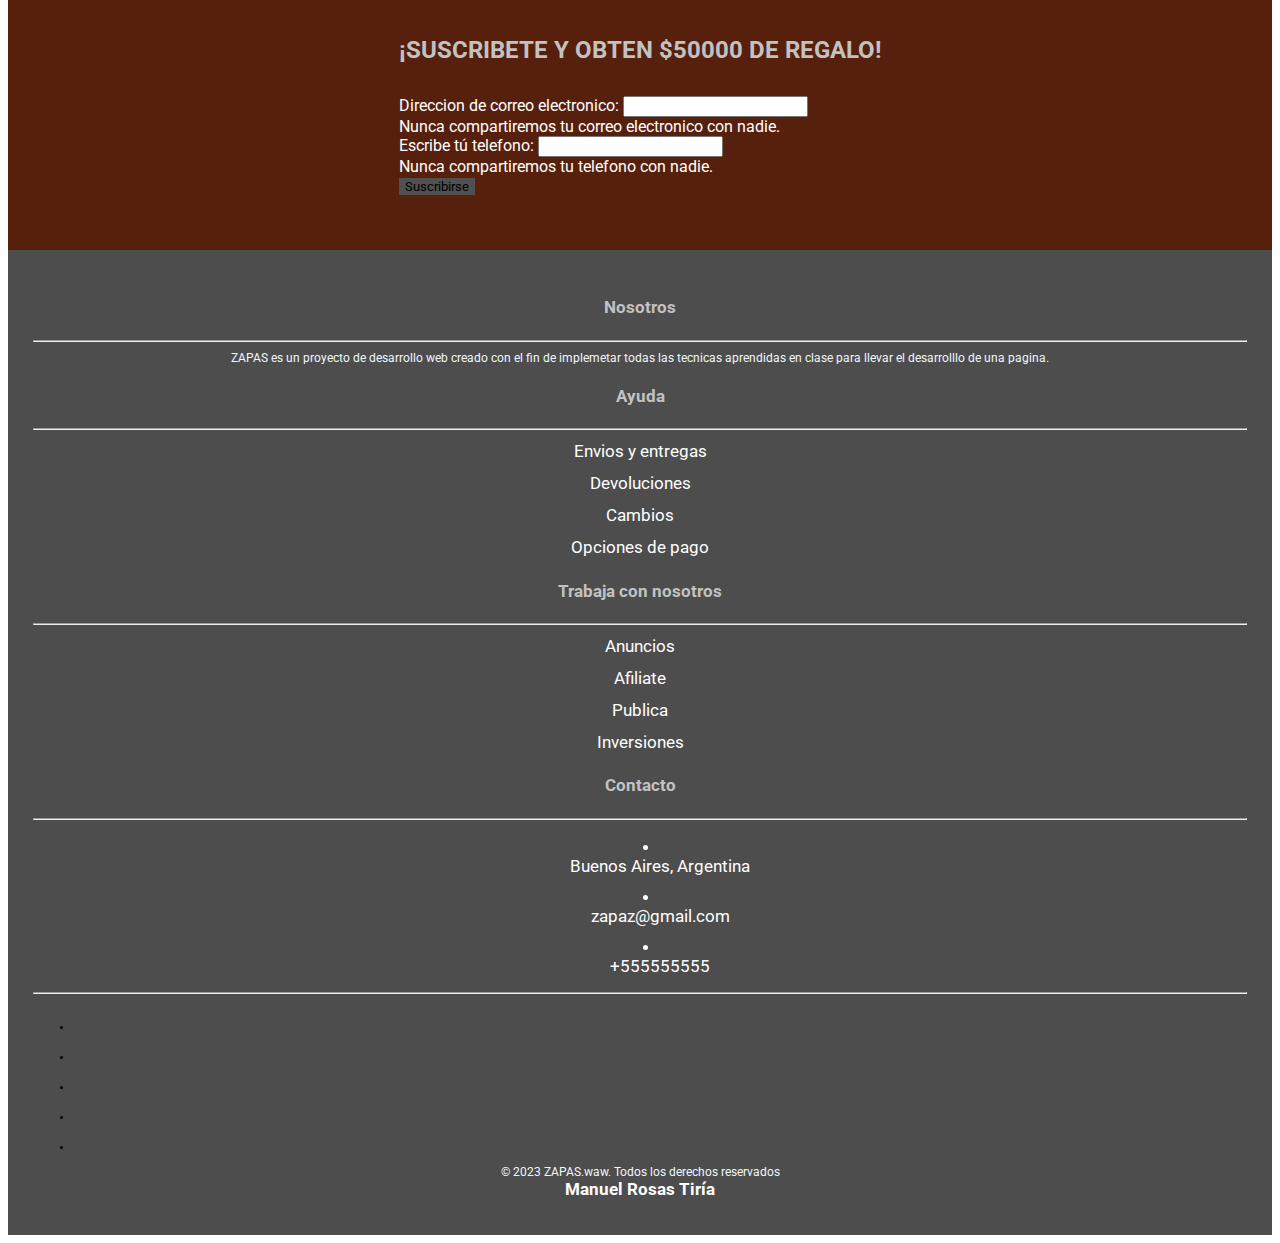
==== commit a7a74989: "arreglamos header vista mobile" ====
--- a/index.html
+++ b/index.html
@@ -3,12 +3,15 @@
 <head>
     <meta charset="UTF-8">
     <meta name="viewport" content="width=device-width, initial-scale=1.0">
-    <title>Tienda-en-linea</title>
+    <title>Zapas - Inicio</title>
+    <meta name="description" content="Promociones y zapatillas mas vendidas">
+    <meta name="keywords" content="Zapatiilas, Promociones, Moda ,Exclusivos, Nike, Adidas, Puma">
     <link rel="icon" href="./img/logo.png" type="image/x-icon">
+
 <!-- Aplicando bootstrap--> 
-
     <link href="https://cdn.jsdelivr.net/npm/bootstrap@5.3.1/dist/css/bootstrap.min.css" rel="stylesheet" integrity="sha384-4bw+/aepP/YC94hEpVNVgiZdgIC5+VKNBQNGCHeKRQN+PtmoHDEXuppvnDJzQIu9" crossorigin="anonymous">
-
+<!-- Aplicando iconos-->
+<link rel="stylesheet" href="https://cdnjs.cloudflare.com/ajax/libs/font-awesome/6.4.0/css/all.min.css" integrity="sha512-iecdLmaskl7CVkqkXNQ/ZH/XLlvWZOJyj7Yy7tcenmpD1ypASozpmT/E0iPtmFIB46ZmdtAc9eNBvH0H/ZpiBw==" crossorigin="anonymous" referrerpolicy="no-referrer" />
 <!--Link hoja maestra-->
     <link rel="stylesheet" href="./css/stilo.css"> 
 
@@ -30,7 +33,7 @@
             <div class="busqueda">
                                             
                 <form role="search" action="#" method="get" name="simpleSearch">
-                    <input class="form-control search-field" type="text" name="q" value="" placeholder="Buscar..." >
+                    <input class="form-control search-field " type="text" name="q" value="" placeholder="Buscar..." >
                     
                 </form>
             </div>
@@ -39,7 +42,7 @@
                 
                 <ul class="navbar-nav">
                     <li class="nav-item"> 
-                        <a class="nav-link" aria-current="page" href="../index.html">Inicio</a> </li>
+                        <a class="nav-link" aria-current="page" href="./index.html">Inicio</a> </li>
                     <li class="nav-item"> 
                     <li class="nav-item"> 
                         <a class="nav-link" aria-current="page" href="./pages/hombres.html">Hombres</a> </li>
@@ -65,223 +68,303 @@
 
 <!--seccion publicidad-->
 
-<section id="grid-layout" >  
-        
-            <section class="container-publicidad">
-                <div class="row">
-                    <div class="col">
-                        <h1>ZAPATILLAS INTELIGENTES</h1>
+<section class="grid-layout" >  
+    
+                <section class="container-publicidad">
+                    
                         
-                        <div id="publicidad" >
-                            <div id="carouselExampleAutoplaying" class="carousel slide" data-bs-ride="carousel">
-                                <div class="carousel-inner">
-                                <div class="carousel-item active">
-                                    <img src="./img/publcidad/adidas (1).jpg" class="d-block w-100" alt="publicidad 1">
-                                </div>
-                                <div class="carousel-item">
-                                    <img src="./img/publcidad/adidas (2).jpg" class="d-block w-100" alt="publicidad 2">
-                                </div>
-                                <div class="carousel-item">
-                                    <img src="./img/publcidad/puma (1).jpg" class="d-block w-100" alt="publicidad 3" >
-                                </div>
-                                <div class="carousel-item">
-                                    <img src="./img/publcidad/puma (2).jpg" class="d-block w-100" alt="publicidad 4">
-                                </div>
-                                <div class="carousel-item">
-                                    <img src="./img/publcidad/nike (1).gif" class="d-block w-100" alt="publicidad 5">
-                                </div>
-                                <div class="carousel-item">
-                                    <img src="./img/publcidad/nike (2).jpg" class="d-block w-100" alt="publicidad 6" >
-                                </div>
-                                </div>
-                                <button class="carousel-control-prev" type="button" data-bs-target="#carouselExampleAutoplaying" data-bs-slide="prev">
-                                <span class="carousel-control-prev-icon" aria-hidden="true"></span>
-                                <span class="visually-hidden">Aterior</span>
-                                </button>
-                                <button class="carousel-control-next" type="button" data-bs-target="#carouselExampleAutoplaying" data-bs-slide="next">
-                                <span class="carousel-control-next-icon" aria-hidden="true"></span>
-                                <span class="visually-hidden">Siguiente</span>
-                                </button>
-                            </div>
-                        </div>
-                    </div>
-                </div>
-            </section>
-        <!-- termina seccion publicidad-->
-
-
-        <!--empiezan productos-->
-
-
-        <h2> RUNNING WHIT YOU </h2>
-            <section id="productos">
-                <section class="container-pruductos">
-                    <div class="row">
-                        <div class="col-xs-12 col-md-3 col-lg-3">
+                            <h1>ZAPATILLAS INTELIGENTES</h1>
                             
-                        
-                            <div class="card">
-                                <img src="./img/zapas_index/Zapatillas Adidas Nmdr1 primeblue Hombre.jpg" class="card-img-top" alt="Zapatillas Adiddas M45">
-                                <div class="card-body">
-                                <h5 class="card-title">Zapatillas Adidas  Hombre</h5>
-                                <p class="card-text">$99.999</p>
-                                <a href="#" class="btn btn-primary">Agregar al Carrito</a>
-                                </div>
-                            </div>
-                        </div>        
-                        
-                        <div class="col-xs-12  col-md-3 col-lg-3">
-                            <div class="card" >
-                                <img src="./img/zapas_index/Zapatilla Nike Dunk Low Hombre.jpg" class="card-img-top" alt="Zapatillas Adiddas M45" >
-                                <div class="card-body">
-                                <h5 class="card-title">Zapatilla Nike Dunk Low Hombre</h5>
-                                <p class="card-text">$99.999</p>
-                                <a href="#" class="btn btn-primary">Agregar al Carrito</a>
-                                </div>
-                            </div>
-                        </div>
-
-
-                        <div class="col-xs-12 col-md-3 col-lg-3">
-                            <div class="card" >
-                                <img src="./img/zapas_index/Zapatilla Jordan Cmtf 2 Mujer.jpg" class="card-img-top" alt="Zapatillas Adiddas M45" >
-                                <div class="card-body">
-                                <h5 class="card-title">Zapatilla Jordan Cmtf 2 Mujer</h5>
-                                <p class="card-text">$99.999</p>
-                                <a href="#" class="btn btn-primary">Agregar al Carrito</a>
-                                </div>
-                            </div>
-                        </div>
-                        <div class="col-xs-12 col-md-3 col-lg-3">
-                            <div class="card" >
-                                <img src="./img/zapas_index/Zapatillas Puma Rider Fv.jpg" class="card-img-top" alt="Zapatillas Adiddas M45" >
-                                <div class="card-body">
-                                <h5 class="card-title">Zapatillas Puma Rider Fv</h5>
-                                <p class="card-text">$99.999</p>
-                                <a href="#" class="btn btn-primary">Agregar al Carrito</a>
+                            <div id="publicidad" >
+                                <div id="carouselExampleAutoplaying" class="carousel slide img-fluid" data-bs-ride="carousel">
+                                    <div class="carousel-inner">
+                                    <div class="carousel-item active">
+                                        <a href="#" target="_blank">
+                                        <img src="./img/zapas_index/carrouselpuma.webp" class="d-block w-100 " alt="publicidad 1">
+                                    </div>
+                                    <div class="carousel-item">
+                                        <a href="#" target="_blank">
+                                        <img src="./img/zapas_index/carrousel2.webp" class="d-block w-100" alt="publicidad 2">
+                                        </a>
+                                    </div>
+                                    <div class="carousel-item">
+                                        <a href="#" target="_blank">
+                                        <img src="./img/zapas_index/carrousel5.webp" class="d-block w-100" alt="publicidad 3" >
+                                        </a>
+                                    </div>
+                                    <div class="carousel-item">
+                                        <a href="#" target="_blank">
+                                        <img src="./img/zapas_index/carrousel6.webp" class="d-block w-100" alt="publicidad 4">
+                                        </a>
+                                    </div>
+                                    <div class="carousel-item">
+                                        <a href="#" target="_blank">
+                                        <img src="./img/zapas_index/carrousel1.webp" class="d-block w-100" alt="publicidad 5">
+                                        </a>
+                                    </div>
+                                    
+                                    </div>
+                                    <button class="carousel-control-prev" type="button" data-bs-target="#carouselExampleAutoplaying" data-bs-slide="prev">
+                                    <span class="carousel-control-prev-icon" aria-hidden="true"></span>
+                                    <span class="visually-hidden">Aterior</span>
+                                    </button>
+                                    <button class="carousel-control-next" type="button" data-bs-target="#carouselExampleAutoplaying" data-bs-slide="next">
+                                    <span class="carousel-control-next-icon" aria-hidden="true"></span>
+                                    <span class="visually-hidden">Siguiente</span>
+                                    </button>
                                 </div>
                             </div>
                         
+                    
+                </section>
+            <!-- termina seccion publicidad-->
+
+
+            <!--empiezan productos-->
+
+
+            <h3> RUNNING WHIT YOU </h3>
+                <section id="productos">
+                    <section class="container-pruductos">
+                        <div class="row">
+                            <div class="col-sm-3 col-md-3 col-lg-3">
+                                
+                            
+                                <div class="card">
+                                    <img src="./img/zapas_index/Zapatillas-Adidas-Nmdr1-primeblue-Hombre.jpg" class="card-img-top" alt="Zapatillas Adiddas Nmdr1 Primeblue Hombre">
+                                    <div class="card-body">
+                                    <h5 class="card-title">Zapatillas Adiddas Nmdr1 Hombre</h5>
+                                    <p class="card-text">$99.999</p>
+                                    <a href="#" class="btn btn-primary">Agregar al Carrito</a>
+                                    </div>
+                                </div>
+                            </div>        
+                            
+                            <div class="col-sm-3   col-md-3 col-lg-3">
+                                <div class="card" >
+                                    <img src=".//img/zapas_index/Zapatilla-Nike-Dunk-Low-Hombre.jpg" class="card-img-top" alt="Zapatillas Nike Dunk Low Hombre" >
+                                    <div class="card-body">
+                                    <h5 class="card-title">Zapatilla Nike Dunk Low Hombre</h5>
+                                    <p class="card-text">$99.999</p>
+                                    <a href="#" class="btn btn-primary">Agregar al Carrito</a>
+                                    </div>
+                                </div>
+                            </div>
+
+
+                            <div class=" col-sm-3  col-md-3 col-lg-3">
+                                <div class="card" >
+                                    <img src="./img/zapas_index/Zapatilla-Jordan-Cmtf-2-Mujer.jpg" class="card-img-top" alt="Zapatillas Jordan Cmtf-2" >
+                                    <div class="card-body">
+                                    <h5 class="card-title">Zapatilla Jordan Cmtf 2 Mujer</h5>
+                                    <p class="card-text">$99.999</p>
+                                    <a href="#" class="btn btn-primary">Agregar al Carrito</a>
+                                    </div>
+                                </div>
+                            </div>
+                            <div class=" col-sm-3  col-md-3 col-lg-3">
+                                <div class="card" >
+                                    <img src="./img//zapas_index/Zapatillas-Puma-Rider-Fv.jpg" class="card-img-top" alt="Zapatillas Puma Rider FV" >
+                                    <div class="card-body">
+                                    <h5 class="card-title">Zapatillas Puma Rider Fv</h5>
+                                    <p class="card-text">$99.999</p>
+                                    <a href="#" class="btn btn-primary">Agregar al Carrito</a>
+                                    </div>
+                                </div>
+                            
+                            </div>
+                        </div>
+                    </section>
+                </section>
+            <!--termina productos-->
+            <!--empieza descuentos-->
+            <section class="container-descuentos">
+                <div class="row">
+                    <div class="col-sm-9 col-md-12 col-lg-12 ">
+
+                            <a href="#" target="_blank">
+                            <img src="./img/descuento/Zapatillas-de-Padel-NIKE-descuento.jpg" class="img-fluid"  alt="Imagenes de descuento"  >
+                            </a>
+                    </div>
+                    
+                    
+                </div>    
+            </section>
+            <!--termina descuentos-->
+
+            <!--empieza marcas seleccioandad-->
+
+                <h3> SELECCION POR MARCAS</h3>
+
+                <section class="container-seleccionadas mt-4 "  >
+                    <div class="row">
+                        <div class="col-lg-3">
+                            <a href="#" target="_blank">
+                            <img src="../img/logos_masrcas/logoadidasoriginals2.png" class="w-100" alt="Imagen 1">
+                            </a>    
+                        </div>
+                        <div class="col-lg-3">
+                            <a href="#" target="_blank">
+                            <img src="../img/logos_masrcas/logoconverse.png" class=" w-100" alt="Imagen 2">
+                            </a>
+                        </div>
+                        <div class="col-lg-3">
+                            <a href="#" target="_blank">
+                            <img src="../img/logos_masrcas/logofila.png" class=" w-100" alt="Imagen 3">
+                            </a>
+                        </div>
+                        <div class="col-lg-3">
+                            <a href="#" target="_blank">
+                            <img src="../img/logos_masrcas/logoreebok.png" class="d-block w-100" alt="Imagen 6">
+                            </a>
+                        </div>
+                        </div>
+                        <div class="row">
+                        <div class="col-lg-3">
+                            <a href="#" target="_blank">
+                            <img src="../img/logos_masrcas/logojordan.png" class="d-block w-100" alt="Imagen 4">
+                        |   </a>
+                        </div>
+                        <div class="col-lg-3">
+                            <a href="#" target="_blank">
+                            <img src="../img/logos_masrcas/logonikefutura.png" class="d-block w-100" alt="Imagen 5">
+                            </a>
+                        </div>
+                        <div class="col-lg-3">
+                            <a href="#" target="_blank">
+                            <img src="../img/logos_masrcas/logopuma.png" class="d-block w-100" alt="Imagen 6">
+                            </a>
+                        </div>
+                        <div class="col-lg-3">
+                            <a href="#" target="_blank">
+                            <img src="../img/logos_masrcas/logovans.png" class="d-block w-100" alt="Imagen 6">
+                            </a>
                         </div>
                     </div>
                 </section>
-            </section>
-        <!--termina productos-->
-        <!--empieza descuentos-->
-        <section class="container-descuentos">
-            <div class="row">
-                <div class="col-xs-3 col-md-12 col-lg-12 ">
-
-                        <a href="#" target="_blank">
-                        <img src="img/descuento/descuento-nike.jpg" class="img-fluid"  alt="Imagenes de descuento"  >
-                        </a>
+
+
+            <!--termina marcas seleccioandad-->
+
+        <!-- Empieza Formulario-->
+        <section class="container-formulario">
+            <form>
+                <h4>  ¡SUSCRIBETE Y OBTEN $50000 DE REGALO!</h4>
+                <div class="mb-3">
+                    <label for="formGroupExampleInput" class="form-label"> Direccion de correo electronico: </label>
+                    <input type="text" class="form-control" id="formGroupExampleInput" >
+                    <div id="emailHelp" class="form-text">Nunca compartiremos tu correo electronico con nadie.</div>
+                </div>
+                <div class="mb-3">
+                    <label for="formGroupExampleInput2" class="form-label">Escribe tú telefono:</label>
+                    <input type="text" class="form-control" id="formGroupExampleInput2" >
+                    <div id="telefonohelp" class="form-text">Nunca compartiremos tu telefono con nadie.</div>
                 </div>
                 
-                
-            </div>    
+                <button type="submit" class="btn btn-primary">Suscribirse</button>
+            </form>
         </section>
-        <!--termina descuentos-->
-
-        <!--empieza marcas seleccioandad-->
-
-            <h3> SELECCION POR MARCAS</h3>
-
-                <section class="container-seleccionadas" >
-                    <div class="row">
-                        <div class="col-xs-12 col-md-6 col-lg-3 ">
-                            <a href="https://www.adidas.cl/" target="_blank">
-                                <img src="./img/logos_masrcas/adidas-9.svg" alt="logo marca adiddas" class="img-fluid">
-                            </a>
-                        </div>
-                        <div  class="col-xs-12 col-md-6 col-lg-3">
-                            <a href="https://www.fila.com/" target="_blank">
-                                <img src="./img/logos_masrcas/fila.png"  alt="logo marca fila" >
-                            </a>
-                        </div>
-                        <div class="col-xs-12 col-md-6 col-lg-3">
-                            <a href="https://www.nike.com/es/" target="_blank">
-                                <img src="./img/logos_masrcas/nike-11.svg" alt="logo marca nike" >
-                                </a>
-                    
-                        </div>
-                        <div class="col-xs-12 col-md-6 col-lg-3">
-                            <a href="https://cl.puma.com/" target="_blank">
-                                <img src="./img/logos_masrcas/puma-logo.svg" alt="logo marca puma" >
-                                </a>
-                        </div>
-                        
-                    </div>
-                </section>
-
-
-        <!--termina marcas seleccioandad-->
+    
+    <!-- Termina Formulario-->
 </section>
 </main>
 <!-- termina main -->
 
 <!--empieza footer-->
-<footer>
+<footer class="bg-ligth text-dark ">
+    <div class="container-footer text-center text-md-start">
+        <div class="row text-center text-md-start">
+            
+            <div class="col-md-3 col-lg-3 col-xl-3 mx-auto mt-3">
+                <h4 class="text-uppercase font-weight-bold "> Nosotros</h4>
+                <hr class="mb-3">
+
+                <p>
+                    ZAPAS es un proyecto de desarrollo web creado con el fin de implemetar todas las tecnicas aprendidas en clase para llevar el desarrolllo de una pagina.
+                </p>
+            </div>
+
+            <div class="col-md-3 col-lg-3 col-xl-3 mx-auto mt-3 ">
+                <h4 class="text-uppercase  text-center"> Ayuda</h4>
+                <hr class="mb-3">
+                <p>
+                    <a href="#" >Envios y entregas</a>
+                </p>
+                <p>
+                    <a href="#" >Devoluciones</a>
+                </p>
+                <p>
+                    <a href="#" >Cambios</a>
+                </p>
+                <p>
+                    <a href="#" >Opciones de pago</a>
+                </p>
+            </div>
+
+            <div class="col-md-3 col-lg-3 col-xl-3 mx-auto mt-3">
+                <h4 class="text-uppercase  "> Trabaja con nosotros</h4>
+                <hr class="mb-3">
+                <p>
+                    <a href="#" > Anuncios</a>
+                </p>
+                <p>
+                    <a href="#" >Afiliate</a>
+                </p>
+                <p>
+                    <a href="#" >Publica</a>
+                </p>
+                <p>
+                    <a href="#" >Inversiones</a>
+                </p>
+            </div>
+
+            <div class="col-md-3 col-lg-3 col-xl-3 mx-auto mt-3">
+                <h4 class="text-uppercase  "> Contacto</h4>
+                <hr class="mb-3">
+                <ul>
+                    <a href="#"> <li class="fas fa-home me-3">  </li>Buenos Aires, Argentina </a>
+                    <a href="#">  <li class="fas fa-envelope me-3">  </li>zapaz@gmail.com </a>
+                    <a href="#"> <li class="fas fa-phone me-3">  </li>+555555555 </a>
+                </ul>
+            </div>
+
+            <hr class="mb-4">
+            
+            <div class="text-center">
+                <ul class="list-unstyled list-inline">
+                    <li class="list-inline-item">
+                        <a href="#" class="text-drak"> <i class="fab fa-facebook"></i></a>
+                    </li>
+                    <li class="list-inline-item">
+                        <a href="#" class="text-drak"> <i class="fab fa-twitter"></i></a>
+                    </li>
+                    <li class="list-inline-item">
+                        <a href="#" class="text-drak"> <i class="fab fa-instagram"></i></a>
+                    </li>
+                    <li class="list-inline-item">
+                        <a href="#" class="text-drak"> <i class="fab fa-tiktok"></i></a>
+                    </li>
+                    <li class="list-inline-item">
+                        <a href="#" class="text-drak"> <i class="fab fa-youtube"></i></a>
+                    </li>
+                </ul>
+            </div>
+            <div class="text-center mb-2 ">
+                <p class="footer-copyright"> &copy; 2023 ZAPAS.waw. Todos los derechos reservados
+                    
+                    <a href="#">
+                        <strong class="text-primary text-dark ">
+                                Manuel Rosas Tiría </strong>
+                    </a>
+                </p>
+            </div>
+
+
+
+        </div>
+    </div>  
+
         
-    <section class="container-footer">
-        <div class="row">
-            <div class="col-xs-6 col-md-3 col-lg-3 ">
-                <h4>Ayuda</h4>  
-                <ul>
-                    <li> <a href="#">Envios y entregas</a></li>
-                    <li> <a href="#">Devoluciones</a></li>
-                    <li> <a href="#">Cambios</a></li>
-                    <li> <a href="#">Opciones de pago</a></li>
-                </ul>
-                        
-            </div> 
-        
-            <div class="col-xs-6 col-md-3 col-lg-3 ">
-                <h4> Acerca de Zapas</h4>
-                <ul>
-                    <li> <a href="#">Nosotros</a></li>
-                    <li> <a href="#">Politicas de privacidad</a> </li>
-                    <li> <a href="#">Terminos y condiciones</a> </li>
-                    <li> <a href="#">Inversionistas</a> </li>
-                </ul>
-            </div>
-            <div class="col-xs-6 col-md-3 col-lg-3 ">
-                <h4>Atencion al Cliente</h4>
-                <ul>
-                    <li> <a href="#">Contacto</a> </li>
-                    <li>  <a href="#">Whatsapp</a> </li>
-                    <li>  <a href="#">Telefono fijo</a> </li>
-                    <li> <a href="#" > 7623635</a></li>
-                </ul>
-            </div>
-                    
-        
-            <div class="col-xs- col-md-3 col-lg-3">
-                <div class="social">
-                    <ul>
-                        <li> <a href="https://twitter.com/?lang=es" target="_blank">
-                                <img src="../icons/logo-twitter (1).svg" alt="Seguinos en twitter" >
-                            </a>
-                        </li>
-            
-                        <li> <a href="https://www.facebook.com/" target="_blank">
-                                <img src="../icons/facebook.svg" alt="Seguinos en Facebook">
-                        </li>
-                        <li> <a href="https://www.instagram.com/" target="_blank">
-                                <img src="../icons/instagram.svg" alt="Seguinos en instagram" >
-                            </a>
-                        </li>
-                        <li> <a href="https://www.tiktok.com/es/" target="_blank">
-                                <img  src="../icons/logo-tiktok (1).svg" alt="Seguinos en TikTok"  >
-                            </a>
-                        </li>
-                    </ul>    
-                </div>
-            </div>
-        </div>
-    
-    </section>
-<h6 class="footer-copyright">&copy; 2023 ZAPAS.waw. Todos los derechos reservados.</h6>
-
 </footer>
 
 
--- a/css/stilo.css
+++ b/css/stilo.css
@@ -1,9 +1,80 @@
+@charset "UTF-8";
 @import url("https://fonts.googleapis.com/css2?family=Roboto:wght@300;400&display=swap");
+@media screen and (max-width: 768px) {
+  /* header*/
+  header .navbar-collapse {
+    display: flex;
+    justify-content: start;
+  }
+  header .busqueda {
+    display: flex;
+    justify-content: center;
+  }
+  header .busqueda .form-control {
+    display: flex;
+    justify-content: center;
+    width: 250px;
+  }
+  header .busqueda .form-control .search-field {
+    display: flex;
+    justify-content: center;
+  }
+}
+@media screen and (max-width: 480px) {
+  /* header*/
+  header .navbar-collapse {
+    display: flex;
+    justify-content: start;
+  }
+  header .busqueda {
+    display: flex;
+    justify-content: center;
+  }
+  header .busqueda .form-control {
+    display: flex;
+    justify-content: center;
+    width: 150px;
+  }
+  header .busqueda .form-control .search-field {
+    display: flex;
+    justify-content: center;
+  }
+  /*MQ filtros*/
+  .container-filtros {
+    display: flex;
+    flex-direction: column;
+    justify-content: center;
+    align-items: center;
+  }
+  .container-filtros .btn-primary-filtros {
+    margin: 30px 30px;
+  }
+  .container-filtros .filtros-generales {
+    width: 0%;
+  }
+  /*MQ publicidad Index*/
+  #publicidad #carouselExampleAutoplaying .carousel-item img {
+    width: 900px;
+    height: 200px;
+  }
+  /*MQ publicidad Mujeres*/
+  #publicidad-mujeres #carouselExampleAutoplaying .carousel-inner img {
+    width: 90%;
+    height: 200px;
+  }
+  /*Descuentos niños*/
+  .container-descuentos-niños {
+    display: flex;
+    justify-content: center;
+    width: 90%;
+  }
+  .container-descuentos-niños .img-descuentos {
+    width: 200px;
+  }
+}
 /* Selecotor universal*/
 * {
   font-family: "Roboto", sans-serif;
-  padding: 0;
-  margin: 0;
 }
 
 /* etiquetas permanentes */
@@ -13,37 +84,35 @@
   justify-content: center;
   text-align: center;
   background-color: rgb(235, 235, 235);
-  margin: 15px 20px;
+  margin: 0px;
+  padding: 0px;
   border-radius: 5px;
 }
 
 h2 {
+  text-align: center;
+  font-size: 1.8em;
+  padding: 0px 0px;
+  font-weight: bold;
+}
+
+h3 {
+  color: rgb(192, 179, 179);
   display: flex;
   justify-content: center;
   text-align: center;
   font-size: 2em;
-  margin: 15px 15px;
-  padding: 5px 5px;
+  font-weight: bolder;
+  margin: 30px;
+}
+
+h4 {
+  display: flex;
+  justify-content: center;
+  font-size: 1.5em;
+  text-align: center;
+  color: rgb(194, 194, 194);
   font-weight: bold;
-}
-
-h3 {
-  display: flex;
-  justify-content: center;
-  text-align: center;
-  font-size: 1.8em;
-  font-weight: bolder;
-  margin: 5px 100px;
-  padding: 5px 5px;
-}
-
-h4 {
-  display: flex;
-  justify-content: start;
-  font-size: 1.2em;
-  margin: 5px;
-  text-align: center;
-  margin-left: 30px;
 }
 
 h5 {
@@ -61,8 +130,10 @@
 }
 
 p {
+  font-size: 12px;
   line-height: 1em;
   margin: 10px;
+  color: aliceblue;
 }
 
 .promo-hot {
@@ -95,6 +166,7 @@
   margin-left: 25px;
 }
 header .navbar .navbar-toggler {
+  margin: 10px;
   width: auto;
   height: auto;
   background-color: #d7d7d7;
@@ -114,130 +186,171 @@
   transform: scale(1.1);
 }
 header .busqueda {
-  background-color: black;
-  display: flex;
-  justify-content: center;
-  align-items: center;
-  margin: 0px 100px;
+  display: flex;
+  justify-content: center;
+  align-items: center;
+}
+header .busqueda .form-control {
+  margin-left: 150px;
+  display: flex;
+  justify-content: center;
+  width: 300px;
 }
 
 /* Publicidad*/
-#publicidad {
-  display: flex;
-  justify-content: center;
-}
-#publicidad #carouselExampleAutoplaying {
-  display: flex;
-  justify-content: center;
-}
-#publicidad #carouselExampleAutoplaying .carousel {
-  width: 500px;
-  display: flex;
-  justify-content: center;
-}
-#publicidad #carouselExampleAutoplaying .carousel-item img {
-  height: 550px;
-  width: 300px;
-  display: flex;
-  justify-content: center;
-  border: 2px ride #5d5d5d;
-}
-
-#grid-layout {
-  background-color: rgb(123, 37, 37);
-  margin: 0px 0px;
-  padding: 0px 0px;
-  /* productos */
+.grid-layout {
+  background-color: rgb(113, 37, 37);
+  margin: 0px 0px;
+  padding: 0px 0px;
   /* descuento*/
   /*marcas seleccionadas*/
 }
-#grid-layout #productos {
-  margin: 30px 30px;
-  padding: 25px;
-  display: flex;
-  justify-content: center;
-}
-#grid-layout #productos .card {
+.grid-layout #publicidad {
+  display: flex;
+  justify-content: center;
+  width: 100%;
+}
+.grid-layout #publicidad #carouselExampleAutoplaying {
+  display: flex;
+  justify-content: center;
+  width: 89%;
+  height: 80%;
+  border: none;
+}
+.grid-layout #publicidad #carouselExampleAutoplaying .carousel {
+  width: 100%;
+  display: flex;
+  justify-content: center;
+}
+.grid-layout #publicidad #carouselExampleAutoplaying .carousel-item img {
+  width: 600px;
+  height: 600px;
+  display: flex;
+  justify-content: center;
+  border: none;
+}
+.grid-layout #productos {
+  display: flex;
+  justify-content: center;
+  justify-content: center;
+  width: auto;
+  margin: 0px 30px;
+  padding: 0px 25px;
+}
+.grid-layout #productos .card {
   width: 100%;
   height: auto;
   margin: 10px 0px;
   padding: auto;
   border: solid 1px rgb(19, 19, 19);
 }
-#grid-layout #productos .card .card-img-top {
-  margin: 0px 0px;
-  padding: 0px;
-}
-#grid-layout #productos .card .card-img-top:hover {
+.grid-layout #productos .card .card-img-top {
+  overflow: hidden;
+  margin: 0px 0px;
+  padding: 0px 0px;
+}
+.grid-layout #productos .card .card-img-top:hover {
   transform: scale(1.1);
 }
-#grid-layout #productos .card .card-body {
-  height: 200px;
-}
-#grid-layout #productos .card .card-body .card-title {
-  text-align: start;
-}
-#grid-layout #productos .card .card-body .card-text {
+.grid-layout #productos .card .card-body {
+  height: 170px;
+}
+.grid-layout #productos .card .card-body .card-title {
+  text-align: start;
+}
+.grid-layout #productos .card .card-body .card-text {
   font-size: 1.3em;
   text-align: start;
   font-weight: bold;
-}
-#grid-layout #productos .card .card-body .btn-primary {
+  color: black;
+}
+.grid-layout #productos .card .card-body .btn-primary {
   border: solid black 0.1px;
   background-color: #515050;
 }
-#grid-layout #productos .card .card-body .btn-primary:hover {
+.grid-layout #productos .card .card-body .btn-primary:hover {
   border: none;
   background-color: #c1bebe;
 }
-#grid-layout .container-descuentos {
-  display: flex;
-  justify-content: center;
-  margin: 5px 50px 0px;
-}
-#grid-layout .container-descuentos img {
-  display: flex;
-  justify-content: center;
-  height: 450px;
-  width: auto;
-  margin: 15px 5px;
+.grid-layout .container-descuentos {
+  display: flex;
+  justify-content: center;
+  align-items: center;
+  width: 90%;
+  height: auto;
+  margin: 25px auto;
+}
+.grid-layout .container-descuentos img {
+  display: flex;
+  justify-content: center;
   border-radius: 5px;
-}
-#grid-layout .container-seleccionadas {
-  display: flex;
-  justify-content: center;
-  align-items: center;
-  margin: 0px 0px;
-  padding: 0px 0px;
-}
-#grid-layout .container-seleccionadas img {
-  margin: 25px;
-  padding: 0px 0px;
-  width: 200px;
-}
-#grid-layout .container-seleccionadas img:hover {
+  width: 1680px;
+}
+.grid-layout .container-seleccionadas {
+  margin: 30px;
+  display: flex;
+  justify-content: center;
+  align-items: center;
+}
+.grid-layout .container-seleccionadas img {
+  padding: 15px 5px;
+}
+.grid-layout .container-seleccionadas img:hover {
   transform: scale(1.2);
+}
+.grid-layout .container-formulario {
+  padding: 40px 55px 55px 55px;
+  display: flex;
+  justify-content: center;
+  align-items: center;
+  background-color: rgb(87, 32, 13);
+}
+.grid-layout .container-formulario .form-label {
+  color: #fff;
+}
+.grid-layout .container-formulario .form-text {
+  color: #fff;
+}
+.grid-layout .container-formulario .btn-primary {
+  border: solid black 0.1px;
+  background-color: #515050;
+  border: none;
+}
+.grid-layout .container-formulario .btn-primary:hover {
+  border: none;
+  background-color: #c1bebe;
 }
 
 #grid-layout-hombres {
   display: grid;
   grid-template-columns: 100%;
-  background-color: rgba(97, 21, 21, 0.857);
-  margin: 0px 0px;
-  padding: 0px 0px;
+  background-color: rgba(21, 97, 48, 0.857);
+  margin: 0px 0px;
+  padding: 0px 0px;
+  width: 100%;
+  /*marcas seleccionadas*/
 }
 #grid-layout-hombres .container-filtros {
   display: flex;
-  justify-content: center;
-  align-items: center;
-  margin: 10px 10px;
-  padding: auto;
+  justify-content: start;
+  align-items: center;
+}
+#grid-layout-hombres .descripcion-pagina {
+  width: 100%;
+  display: flex;
+  justify-content: center;
+  align-items: center;
+  margin: 10px 0px;
+  padding: 30px;
+  background-color: #30773c;
 }
 #grid-layout-hombres #productos {
-  margin: 30px 30px;
-  padding: 20px;
-  display: flex;
-  justify-content: center;
+  display: flex;
+  justify-content: center;
+  justify-content: center;
+  width: auto;
+  margin: 0px 30px;
+  padding: 0px 25px;
 }
 #grid-layout-hombres #productos .card {
   width: 100%;
@@ -247,8 +360,9 @@
   border: solid 1px rgb(19, 19, 19);
 }
 #grid-layout-hombres #productos .card .card-img-top {
-  margin: 0px 0px;
-  padding: 0px;
+  overflow: hidden;
+  margin: 0px 0px;
+  padding: 0px 0px;
 }
 #grid-layout-hombres #productos .card .card-img-top:hover {
   transform: scale(1.1);
@@ -263,6 +377,7 @@
   font-size: 1.3em;
   text-align: start;
   font-weight: bold;
+  color: black;
 }
 #grid-layout-hombres #productos .card .card-body .btn-primary {
   border: solid black 0.1px;
@@ -275,61 +390,66 @@
 #grid-layout-hombres .container-descuentos {
   display: flex;
   justify-content: center;
-  margin: 5px 50px 0px;
+  align-items: center;
+  width: 100%;
+  height: auto;
+  margin: 15px auto;
 }
 #grid-layout-hombres .container-descuentos img {
   display: flex;
   justify-content: center;
-  height: auto;
-  width: auto;
-  margin: 15px 5px;
   border-radius: 5px;
 }
-
-/*marcas seleccionadas*/
-.container-seleccionadas {
-  display: flex;
-  justify-content: center;
-  align-items: center;
-  margin: 0px 0px;
-}
-.container-seleccionadas img {
-  margin: 25px;
-  width: 200px;
-}
-.container-seleccionadas img:hover {
+#grid-layout-hombres .container-seleccionadas {
+  margin: 30px;
+  display: flex;
+  justify-content: center;
+  align-items: center;
+}
+#grid-layout-hombres .container-seleccionadas img {
+  padding: 15px 5px;
+}
+#grid-layout-hombres .container-seleccionadas img:hover {
   transform: scale(1.2);
 }
 
 #grid-layout-mujeres {
   display: grid;
   grid-template-columns: 100%;
-  background-color: rgb(186, 142, 150);
+  background-color: rgb(156, 97, 107);
   margin: 0px 0px;
   padding: 0px 0px;
 }
 #grid-layout-mujeres .container-filtros {
   display: flex;
-  justify-content: center;
-  align-items: center;
-  margin: 10px 10px;
+  justify-content: start;
+  align-items: center;
   padding: auto;
 }
+#grid-layout-mujeres .descripcion-pagina {
+  width: 100%;
+  display: flex;
+  justify-content: center;
+  align-items: center;
+  margin: 10px 0px;
+  padding: 30px;
+  background-color: rgba(221, 143, 122, 0.613);
+}
 #grid-layout-mujeres .container-descuentos {
   display: flex;
   justify-content: center;
-  margin: 5px 50px 0px;
+  align-items: center;
+  width: 89%;
+  border: none;
+  margin: 15px auto;
 }
 #grid-layout-mujeres .container-descuentos img {
   display: flex;
   justify-content: center;
-  height: 350px;
-  width: auto;
-  margin: 15px 5px;
   border-radius: 5px;
 }
 #grid-layout-mujeres #productos {
-  margin: 30px 30px;
+  margin: 0px 30px;
   padding: 20px;
   display: flex;
   justify-content: center;
@@ -343,13 +463,13 @@
 }
 #grid-layout-mujeres #productos .card .card-img-top {
   margin: 0px 0px;
-  padding: 0px;
+  padding: 0px 0px;
 }
 #grid-layout-mujeres #productos .card .card-img-top:hover {
   transform: scale(1.1);
 }
 #grid-layout-mujeres #productos .card .card-body {
-  height: 200px;
+  height: 170px;
 }
 #grid-layout-mujeres #productos .card .card-body .card-title {
   text-align: start;
@@ -358,6 +478,7 @@
   font-size: 1.3em;
   text-align: start;
   font-weight: bold;
+  color: black;
 }
 #grid-layout-mujeres #productos .card .card-body .btn-primary {
   border: solid black 0.1px;
@@ -367,57 +488,87 @@
   border: none;
   background-color: #c1bebe;
 }
-#grid-layout-mujeres #publicidad-mujeres {
-  display: flex;
-  justify-content: center;
-  margin: 25px;
-}
-#grid-layout-mujeres #publicidad-mujeres #carouselExampleAutoplaying {
-  display: flex;
-  justify-content: center;
-}
-#grid-layout-mujeres #publicidad-mujeres #carouselExampleAutoplaying .carousel {
-  width: 500px;
-  display: flex;
-  justify-content: center;
-}
-#grid-layout-mujeres #publicidad-mujeres #carouselExampleAutoplaying .carousel-item img {
-  height: 550px;
-  width: 300px;
-  display: flex;
-  justify-content: center;
-  border: 2px ride #5d5d5d;
+#grid-layout-mujeres .container-publicidad-mujeres {
+  display: flex;
+  justify-content: center;
+  width: 100%;
+}
+#grid-layout-mujeres .container-publicidad-mujeres #publicidad-mujeres {
+  display: flex;
+  justify-content: center;
+  align-items: center;
+  width: 90%;
+}
+#grid-layout-mujeres .container-publicidad-mujeres #publicidad-mujeres #carouselExampleAutoplaying {
+  display: flex;
+  justify-content: center;
+  width: 89%;
+  height: 80%;
+  border: none;
+}
+#grid-layout-mujeres .container-publicidad-mujeres #publicidad-mujeres #carouselExampleAutoplaying .carousel {
+  width: 100%;
+  display: flex;
+  justify-content: center;
+}
+#grid-layout-mujeres .container-publicidad-mujeres #publicidad-mujeres #carouselExampleAutoplaying .carrousel-item img {
+  width: 600px;
+  height: 600px;
+  display: flex;
+  justify-content: center;
+  border: none;
+}
+#grid-layout-mujeres .container-seleccionadas {
+  margin: 30px;
+  display: flex;
+  justify-content: center;
+  align-items: center;
+}
+#grid-layout-mujeres .container-seleccionadas img {
+  padding: 15px 5px;
+}
+#grid-layout-mujeres .container-seleccionadas img:hover {
+  transform: scale(1.2);
 }
 
 #grid-layout-ninos {
   display: grid;
   grid-template-columns: 100%;
-  background-color: rgba(75, 55, 146, 0.857);
+  background-color: rgb(134, 106, 236);
   margin: 0px 0px;
   padding: 0px 0px;
 }
 #grid-layout-ninos .container-filtros {
   display: flex;
-  justify-content: center;
-  align-items: center;
-  margin: 10px 10px;
+  justify-content: start;
+  align-items: center;
   padding: auto;
 }
+#grid-layout-ninos .descripcion-pagina {
+  width: 100%;
+  display: flex;
+  justify-content: center;
+  align-items: center;
+  margin: 10px 0px;
+  padding: 30px;
+  background-color: rgba(112, 155, 210, 0.613);
+}
 #grid-layout-ninos .container-descuentos {
   display: flex;
   justify-content: center;
-  margin: 5px 50px 0px;
+  align-items: center;
+  width: 90%;
+  height: auto;
+  margin: 25px auto;
 }
 #grid-layout-ninos .container-descuentos img {
   display: flex;
   justify-content: center;
-  height: 350px;
-  width: auto;
-  margin: 15px 5px;
   border-radius: 5px;
+  width: 1680px;
 }
 #grid-layout-ninos #productos {
-  margin: 30px 30px;
+  margin: 30px 60px;
   padding: 20px;
   display: flex;
   justify-content: center;
@@ -431,13 +582,13 @@
 }
 #grid-layout-ninos #productos .card .card-img-top {
   margin: 0px 0px;
-  padding: 0px;
+  padding: 0px 0px;
 }
 #grid-layout-ninos #productos .card .card-img-top:hover {
   transform: scale(1.1);
 }
 #grid-layout-ninos #productos .card .card-body {
-  height: 200px;
+  height: 170px;
 }
 #grid-layout-ninos #productos .card .card-body .card-title {
   text-align: start;
@@ -446,6 +597,7 @@
   font-size: 1.3em;
   text-align: start;
   font-weight: bold;
+  color: black;
 }
 #grid-layout-ninos #productos .card .card-body .btn-primary {
   border: solid black 0.1px;
@@ -458,33 +610,32 @@
 #grid-layout-ninos #publicidad-ninos {
   display: flex;
   justify-content: center;
-  margin: 25px;
 }
 #grid-layout-ninos #publicidad-ninos #carouselExampleAutoplaying {
   display: flex;
   justify-content: center;
+  width: 93%;
+  border: none;
 }
 #grid-layout-ninos #publicidad-ninos #carouselExampleAutoplaying .carousel {
-  width: 500px;
+  width: 80%;
   display: flex;
   justify-content: center;
 }
 #grid-layout-ninos #publicidad-ninos #carouselExampleAutoplaying .carousel-item img {
-  height: 550px;
-  width: 300px;
+  height: 700px;
   display: flex;
   justify-content: center;
   border: 2px ride #5d5d5d;
 }
 #grid-layout-ninos .container-seleccionadas {
-  display: flex;
-  justify-content: center;
-  align-items: center;
-  margin: 0px 0px;
+  margin: 30px;
+  display: flex;
+  justify-content: center;
+  align-items: center;
 }
 #grid-layout-ninos .container-seleccionadas img {
-  margin: 25px;
-  width: 200px;
+  padding: 15px 5px;
 }
 #grid-layout-ninos .container-seleccionadas img:hover {
   transform: scale(1.2);
@@ -499,9 +650,8 @@
 }
 #grid-layout-exclusivos .container-filtros {
   display: flex;
-  justify-content: center;
-  align-items: center;
-  margin: 10px 10px;
+  justify-content: start;
+  align-items: center;
   padding: auto;
 }
 #grid-layout-exclusivos #productos {
@@ -525,7 +675,7 @@
   transform: scale(1.1);
 }
 #grid-layout-exclusivos #productos .card .card-body {
-  height: 200px;
+  height: 170px;
 }
 #grid-layout-exclusivos #productos .card .card-body .card-title {
   text-align: start;
@@ -551,6 +701,7 @@
 #grid-layout-exclusivos #publicidad-exclusivos #carouselExampleAutoplaying {
   display: flex;
   justify-content: center;
+  border: none;
 }
 #grid-layout-exclusivos #publicidad-exclusivos #carouselExampleAutoplaying .carousel {
   width: 500px;
@@ -567,66 +718,146 @@
 
 /*footer*/
 .container-footer {
-  background-color: #2f2f2f;
-  color: white;
-  margin: 0px 0px;
-  padding: 5px 10px;
+  background-color: #4d4d4d;
   font-size: 0.7em;
   text-align: center;
-}
-.container-footer ul {
-  list-style: circle;
-  font-size: 1em;
-}
-.container-footer ul li {
-  list-style: none;
-}
-.container-footer ul li a {
-  display: flex;
-  justify-content: start;
+  padding: 25px;
+}
+.container-footer a {
+  display: flex;
+  flex-direction: column;
+  justify-content: center;
+  align-items: center;
+  padding: 5px;
+  text-align: center;
   text-decoration: none;
-  color: #fff;
-  text-align: center;
-}
-.container-footer .social {
-  display: flex;
-  justify-content: end;
-  align-items: flex-start;
-  margin: 5px 20px;
-}
-.container-footer .social ul li {
-  list-style: none;
-  margin: 5px;
-}
-.container-footer .social ul li a img {
-  width: 20px;
-}
-.container-footer .social ul li a img:hover {
-  transform: scale(1.1);
-}
-.container-footer .footer-copyrigh {
-  display: flex;
-  justify-content: center;
+  color: #ffffff;
+  font-size: 17px;
+}
+.container-footer a:hover {
+  color: rgb(0, 0, 0);
+}
+.container-footer i {
+  padding: 10px;
+  font-size: 25px;
+  color: black;
+}
+.container-footer i:hover {
+  color: #ffffff;
 }
 
 .container-filtros {
-  align-items: center;
+  display: grid;
+  grid-template-columns: 10% 90%;
+  margin: 20px;
+}
+.container-filtros .container-collapse {
+  padding: 0px;
+}
+.container-filtros .container-collapse #containerColappse {
+  width: 100%;
+  display: flex;
+  justify-content: center;
+  flex-direction: column;
+  margin: 30px;
+  padding: 0px;
+}
+.container-filtros #min-price {
+  width: 250px;
+}
+.container-filtros #max-price {
+  width: 250px;
 }
 .container-filtros .btn-primary-filtros {
-  margin: 30px 130px;
-  color: #0b0202;
-  background-color: #ffffff;
+  margin: 30px;
+  width: 130px;
+  margin: 0px;
+  color: #ffffff;
+  background-color: rgba(150, 150, 150, 0.737254902);
 }
 .container-filtros .btn-primary-filtros:hover {
   border: none;
-  background-color: #e3e3e3;
-}
-.container-filtros .precios .btn-primary-filtrar {
+  background-color: #a8a8a8;
+}
+.container-filtros .btn-primary-filtrar {
   margin: 10px 10px;
-  color: #0b0202;
-  background-color: #d5d2d2;
-}
-.container-filtros .precios .btn-primary-filtrar:hover {
-  border: none;
-  background-color: #e3e3e3;
+  color: #ffffff;
+  background-color: rgba(150, 150, 150, 0.737254902);
+}
+.container-filtros .btn-primary-filtrar:hover {
+  border: none;
+  background-color: #a8a8a8;
+}
+
+@media screen and (max-width: 768px) {
+  /* header*/
+  header .navbar-collapse {
+    display: flex;
+    justify-content: start;
+  }
+  header .busqueda {
+    display: flex;
+    justify-content: center;
+  }
+  header .busqueda .form-control {
+    display: flex;
+    justify-content: center;
+    width: 250px;
+  }
+  header .busqueda .form-control .search-field {
+    display: flex;
+    justify-content: center;
+  }
+}
+@media screen and (max-width: 480px) {
+  /* header*/
+  header .navbar-collapse {
+    display: flex;
+    justify-content: start;
+  }
+  header .busqueda {
+    display: flex;
+    justify-content: center;
+  }
+  header .busqueda .form-control {
+    display: flex;
+    justify-content: center;
+    width: 150px;
+  }
+  header .busqueda .form-control .search-field {
+    display: flex;
+    justify-content: center;
+  }
+  /*MQ filtros*/
+  .container-filtros {
+    display: flex;
+    flex-direction: column;
+    justify-content: center;
+    align-items: center;
+  }
+  .container-filtros .btn-primary-filtros {
+    margin: 30px 30px;
+  }
+  .container-filtros .filtros-generales {
+    width: 0%;
+  }
+  /*MQ publicidad Index*/
+  #publicidad #carouselExampleAutoplaying .carousel-item img {
+    width: 900px;
+    height: 200px;
+  }
+  /*MQ publicidad Mujeres*/
+  #publicidad-mujeres #carouselExampleAutoplaying .carousel-inner img {
+    width: 90%;
+    height: 200px;
+  }
+  /*Descuentos niños*/
+  .container-descuentos-niños {
+    display: flex;
+    justify-content: center;
+    width: 90%;
+  }
+  .container-descuentos-niños .img-descuentos {
+    width: 200px;
+  }
 }/*# sourceMappingURL=stilo.css.map */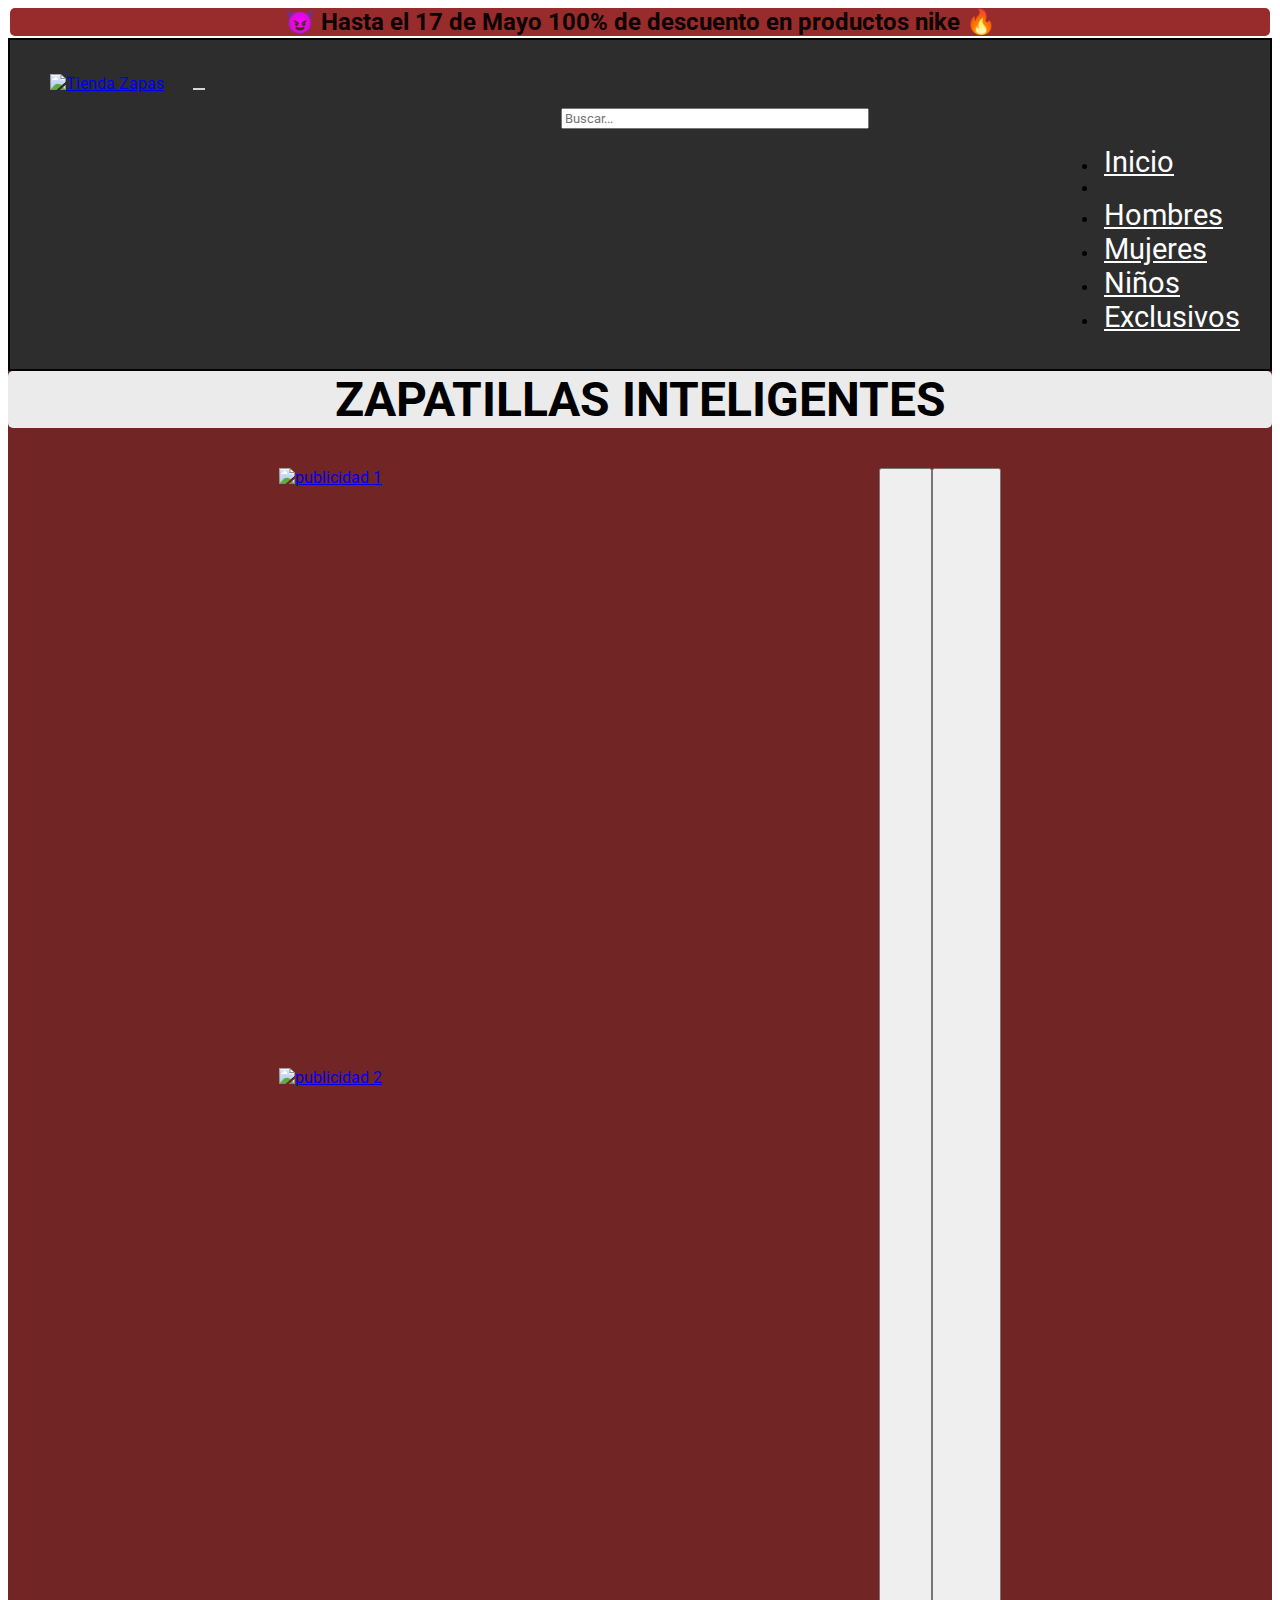
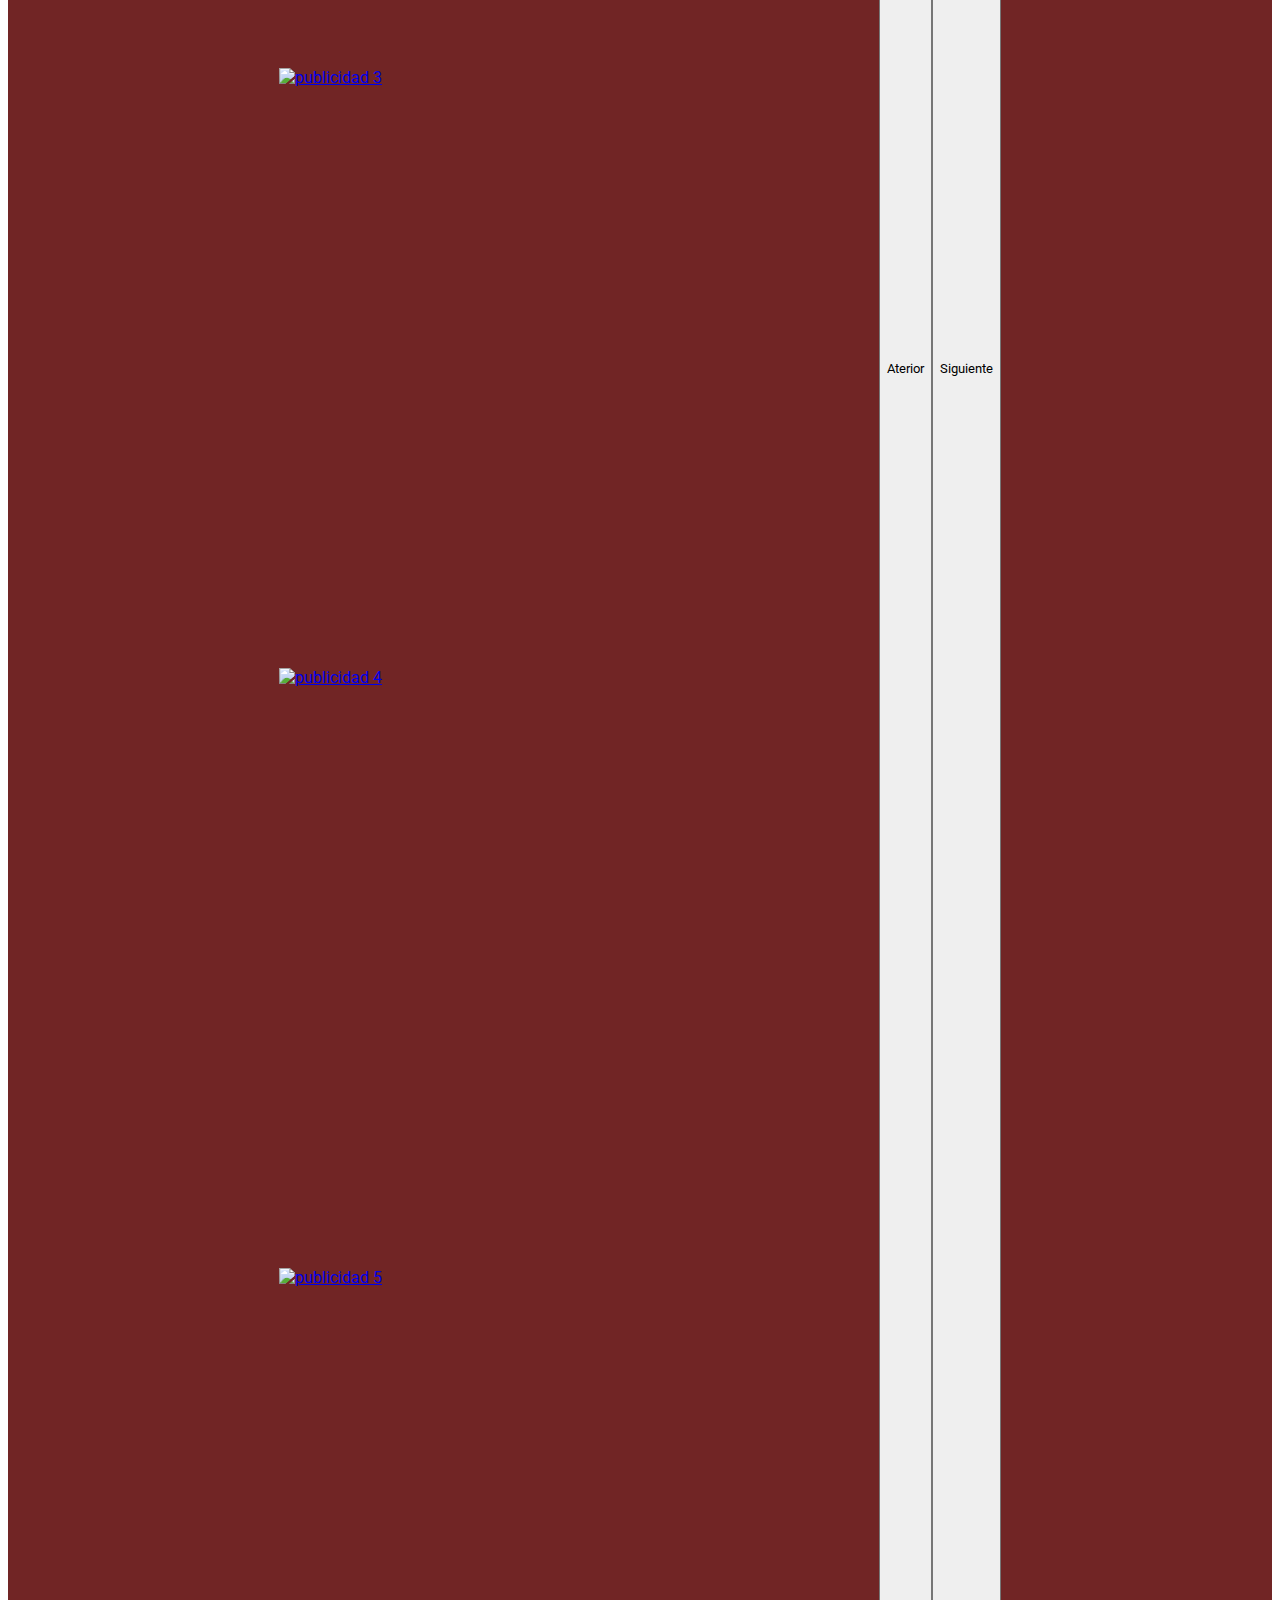
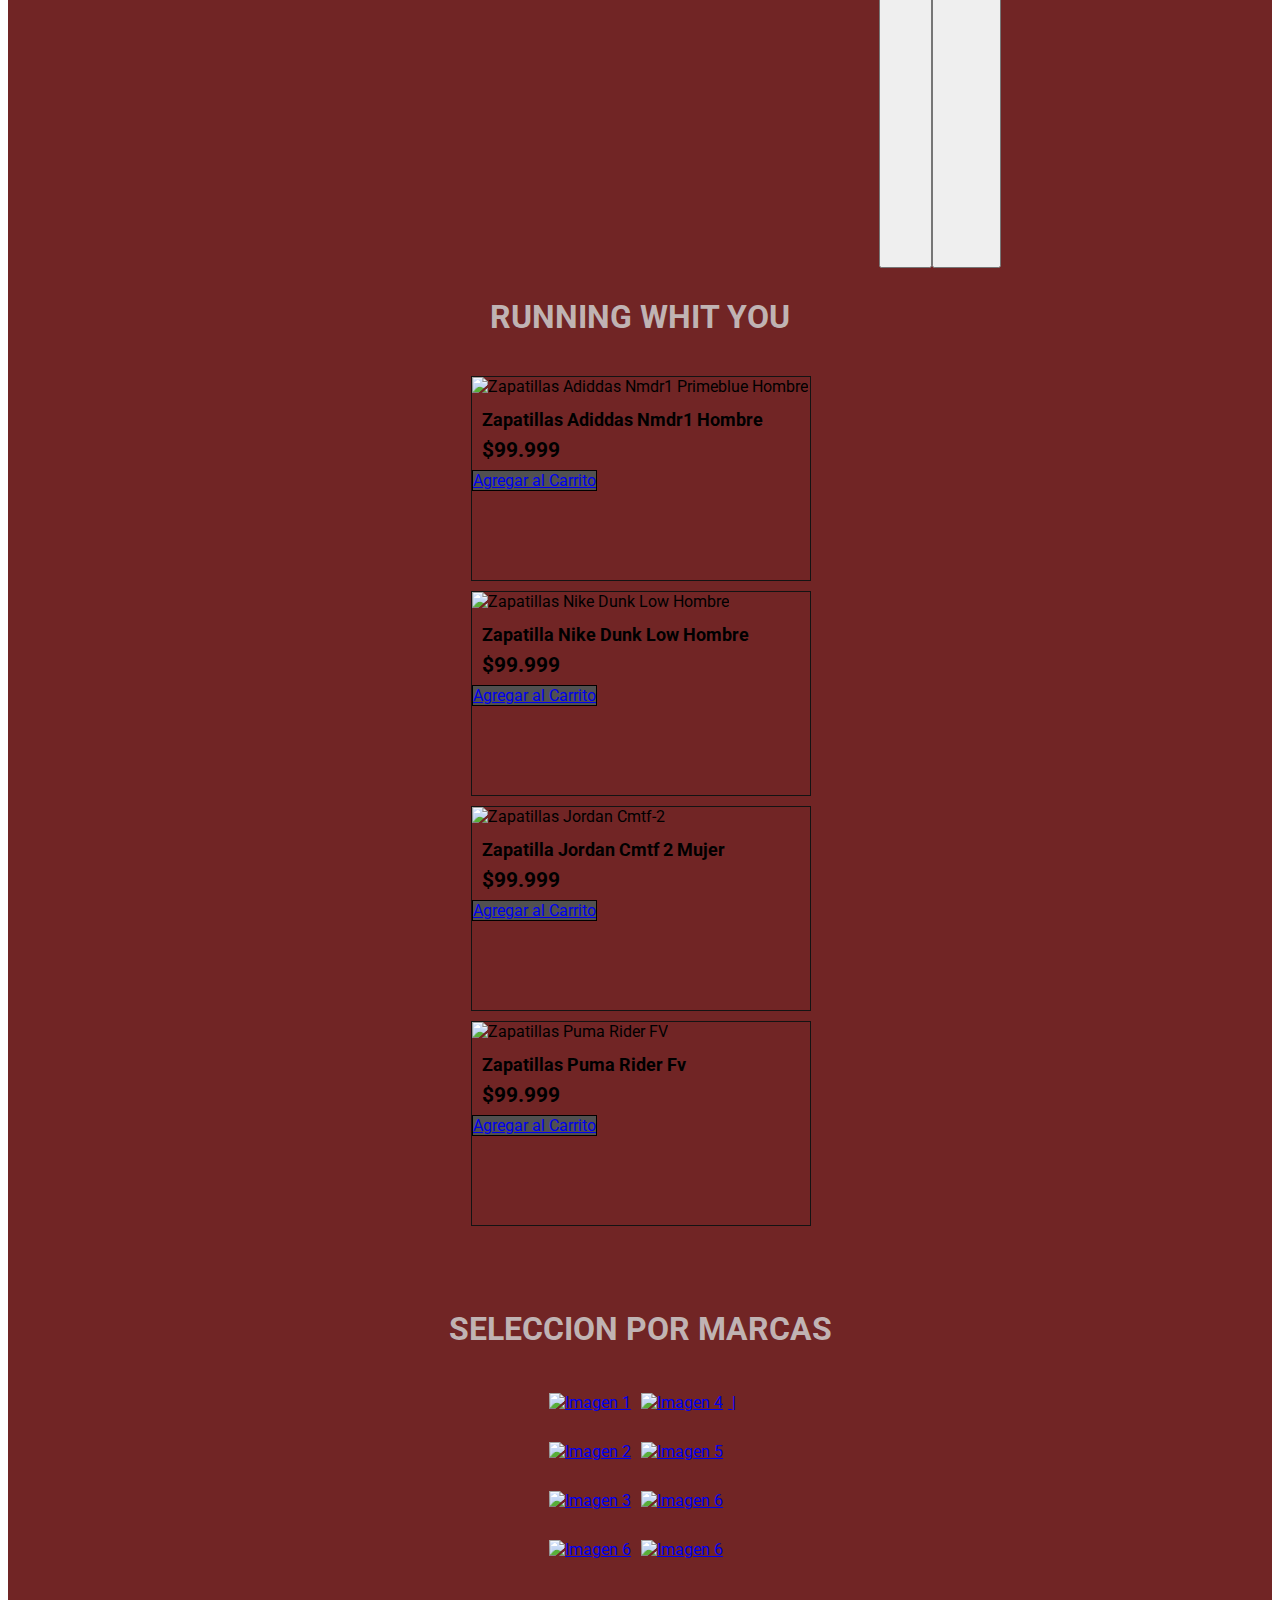
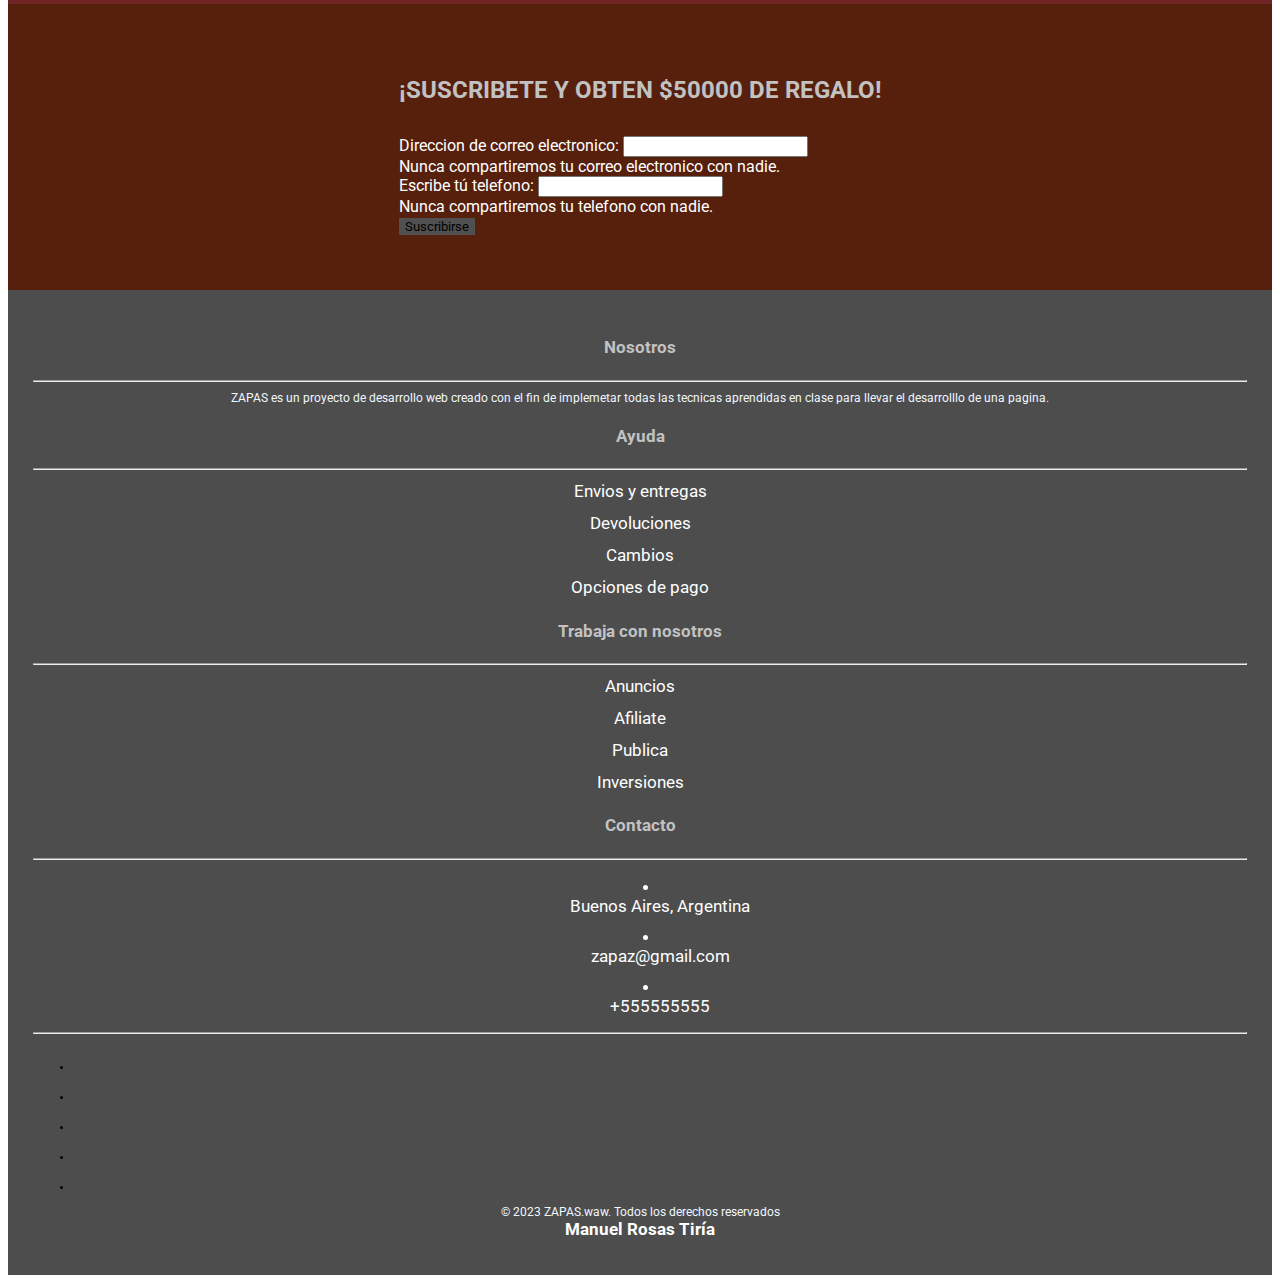
==== commit bba1eb86: "arreglo seccion marcas en index" ====
--- a/index.html
+++ b/index.html
@@ -205,39 +205,39 @@
                         </div>
                         <div class="col-lg-3">
                             <a href="#" target="_blank">
-                            <img src="../img/logos_masrcas/logoconverse.png" class=" w-100" alt="Imagen 2">
-                            </a>
-                        </div>
-                        <div class="col-lg-3">
-                            <a href="#" target="_blank">
-                            <img src="../img/logos_masrcas/logofila.png" class=" w-100" alt="Imagen 3">
-                            </a>
-                        </div>
-                        <div class="col-lg-3">
-                            <a href="#" target="_blank">
-                            <img src="../img/logos_masrcas/logoreebok.png" class="d-block w-100" alt="Imagen 6">
+                            <img src="./img/logos_masrcas/logoconverse.png" class=" w-100" alt="Imagen 2">
+                            </a>
+                        </div>
+                        <div class="col-lg-3">
+                            <a href="#" target="_blank">
+                            <img src="./img/logos_masrcas/logofila.png" class=" w-100" alt="Imagen 3">
+                            </a>
+                        </div>
+                        <div class="col-lg-3">
+                            <a href="#" target="_blank">
+                            <img src="./img/logos_masrcas/logoreebok.png" class="d-block w-100" alt="Imagen 6">
                             </a>
                         </div>
                         </div>
                         <div class="row">
                         <div class="col-lg-3">
                             <a href="#" target="_blank">
-                            <img src="../img/logos_masrcas/logojordan.png" class="d-block w-100" alt="Imagen 4">
+                            <img src="./img/logos_masrcas/logojordan.png" class="d-block w-100" alt="Imagen 4">
                         |   </a>
                         </div>
                         <div class="col-lg-3">
                             <a href="#" target="_blank">
-                            <img src="../img/logos_masrcas/logonikefutura.png" class="d-block w-100" alt="Imagen 5">
-                            </a>
-                        </div>
-                        <div class="col-lg-3">
-                            <a href="#" target="_blank">
-                            <img src="../img/logos_masrcas/logopuma.png" class="d-block w-100" alt="Imagen 6">
-                            </a>
-                        </div>
-                        <div class="col-lg-3">
-                            <a href="#" target="_blank">
-                            <img src="../img/logos_masrcas/logovans.png" class="d-block w-100" alt="Imagen 6">
+                            <img src="./img/logos_masrcas/logonikefutura.png" class="d-block w-100" alt="Imagen 5">
+                            </a>
+                        </div>
+                        <div class="col-lg-3">
+                            <a href="#" target="_blank">
+                            <img src="./img/logos_masrcas/logopuma.png" class="d-block w-100" alt="Imagen 6">
+                            </a>
+                        </div>
+                        <div class="col-lg-3">
+                            <a href="#" target="_blank">
+                            <img src="./img/logos_masrcas/logovans.png" class="d-block w-100" alt="Imagen 6">
                             </a>
                         </div>
                     </div>
--- a/css/stilo.css
+++ b/css/stilo.css
@@ -53,15 +53,15 @@
     width: 0%;
   }
   /*MQ publicidad Index*/
+  #publicidad #carouselExampleAutoplaying .container-inner .carousel-item img {
+    width: 900px;
+    height: 200px;
+  }
   #publicidad #carouselExampleAutoplaying .carousel-item img {
     width: 900px;
     height: 200px;
   }
   /*MQ publicidad Mujeres*/
-  #publicidad-mujeres #carouselExampleAutoplaying .carousel-inner img {
-    width: 90%;
-    height: 200px;
-  }
   /*Descuentos niños*/
   .container-descuentos-niños {
     display: flex;
@@ -198,36 +198,38 @@
 }
 
 /* Publicidad*/
+#publicidad {
+  margin-top: 40px;
+  display: flex;
+  justify-content: center;
+  width: 100%;
+}
+#publicidad #carouselExampleAutoplaying {
+  display: flex;
+  justify-content: center;
+  width: 89%;
+  height: 80%;
+  border: none;
+}
+#publicidad #carouselExampleAutoplaying .carousel {
+  width: 100%;
+  display: flex;
+  justify-content: center;
+}
+#publicidad #carouselExampleAutoplaying .carousel-item img {
+  width: 600px;
+  height: 600px;
+  display: flex;
+  justify-content: center;
+  border: none;
+}
+
 .grid-layout {
   background-color: rgb(113, 37, 37);
   margin: 0px 0px;
   padding: 0px 0px;
   /* descuento*/
   /*marcas seleccionadas*/
-}
-.grid-layout #publicidad {
-  display: flex;
-  justify-content: center;
-  width: 100%;
-}
-.grid-layout #publicidad #carouselExampleAutoplaying {
-  display: flex;
-  justify-content: center;
-  width: 89%;
-  height: 80%;
-  border: none;
-}
-.grid-layout #publicidad #carouselExampleAutoplaying .carousel {
-  width: 100%;
-  display: flex;
-  justify-content: center;
-}
-.grid-layout #publicidad #carouselExampleAutoplaying .carousel-item img {
-  width: 600px;
-  height: 600px;
-  display: flex;
-  justify-content: center;
-  border: none;
 }
 .grid-layout #productos {
   display: flex;
@@ -488,32 +490,26 @@
   border: none;
   background-color: #c1bebe;
 }
-#grid-layout-mujeres .container-publicidad-mujeres {
-  display: flex;
-  justify-content: center;
-  width: 100%;
-}
-#grid-layout-mujeres .container-publicidad-mujeres #publicidad-mujeres {
-  display: flex;
-  justify-content: center;
-  align-items: center;
-  width: 90%;
-}
-#grid-layout-mujeres .container-publicidad-mujeres #publicidad-mujeres #carouselExampleAutoplaying {
+#grid-layout-mujeres .container-publicidad-mujeres #publicidad {
+  margin-top: 10px;
+  display: flex;
+  justify-content: center;
+  width: 100%;
+}
+#grid-layout-mujeres .container-publicidad-mujeres #publicidad #carouselExampleAutoplaying {
   display: flex;
   justify-content: center;
   width: 89%;
   height: 80%;
   border: none;
 }
-#grid-layout-mujeres .container-publicidad-mujeres #publicidad-mujeres #carouselExampleAutoplaying .carousel {
-  width: 100%;
-  display: flex;
-  justify-content: center;
-}
-#grid-layout-mujeres .container-publicidad-mujeres #publicidad-mujeres #carouselExampleAutoplaying .carrousel-item img {
+#grid-layout-mujeres .container-publicidad-mujeres #publicidad #carouselExampleAutoplaying .carousel {
+  width: 100%;
+  display: flex;
+  justify-content: center;
+}
+#grid-layout-mujeres .container-publicidad-mujeres #publicidad #carouselExampleAutoplaying .carousel-item img {
   width: 600px;
-  height: 600px;
   display: flex;
   justify-content: center;
   border: none;
@@ -565,10 +561,10 @@
   display: flex;
   justify-content: center;
   border-radius: 5px;
-  width: 1680px;
+  width: 1900px;
 }
 #grid-layout-ninos #productos {
-  margin: 30px 60px;
+  margin: 0px 30px;
   padding: 20px;
   display: flex;
   justify-content: center;
@@ -607,26 +603,29 @@
   border: none;
   background-color: #c1bebe;
 }
-#grid-layout-ninos #publicidad-ninos {
-  display: flex;
-  justify-content: center;
-}
-#grid-layout-ninos #publicidad-ninos #carouselExampleAutoplaying {
-  display: flex;
-  justify-content: center;
-  width: 93%;
-  border: none;
-}
-#grid-layout-ninos #publicidad-ninos #carouselExampleAutoplaying .carousel {
-  width: 80%;
-  display: flex;
-  justify-content: center;
-}
-#grid-layout-ninos #publicidad-ninos #carouselExampleAutoplaying .carousel-item img {
-  height: 700px;
-  display: flex;
-  justify-content: center;
-  border: 2px ride #5d5d5d;
+#grid-layout-ninos .container-publicidad-niños #publicidad {
+  margin-top: 10px;
+  display: flex;
+  justify-content: center;
+  width: 100%;
+}
+#grid-layout-ninos .container-publicidad-niños #publicidad #carouselExampleAutoplaying {
+  display: flex;
+  justify-content: center;
+  width: 94%;
+  height: 80%;
+  border: none;
+}
+#grid-layout-ninos .container-publicidad-niños #publicidad #carouselExampleAutoplaying .carousel {
+  width: 100%;
+  display: flex;
+  justify-content: center;
+}
+#grid-layout-ninos .container-publicidad-niños #publicidad #carouselExampleAutoplaying .carousel-item img {
+  width: 600px;
+  display: flex;
+  justify-content: center;
+  border: none;
 }
 #grid-layout-ninos .container-seleccionadas {
   margin: 30px;
@@ -654,6 +653,15 @@
   align-items: center;
   padding: auto;
 }
+#grid-layout-exclusivos .descripcion-pagina {
+  width: 100%;
+  display: flex;
+  justify-content: center;
+  align-items: center;
+  margin: 10px 0px;
+  padding: 20px;
+  background-color: rgba(180, 122, 221, 0.613);
+}
 #grid-layout-exclusivos #productos {
   margin: 30px 30px;
   padding: 20px;
@@ -692,6 +700,13 @@
 #grid-layout-exclusivos #productos .card .card-body .btn-primary:hover {
   border: none;
   background-color: #c1bebe;
+}
+#grid-layout-exclusivos .video-publicitario {
+  display: flex;
+  justify-content: center;
+  align-items: center;
+  width: 500px;
+  height: 700px;
 }
 #grid-layout-exclusivos #publicidad-exclusivos {
   display: flex;
@@ -842,15 +857,15 @@
     width: 0%;
   }
   /*MQ publicidad Index*/
+  #publicidad #carouselExampleAutoplaying .container-inner .carousel-item img {
+    width: 900px;
+    height: 200px;
+  }
   #publicidad #carouselExampleAutoplaying .carousel-item img {
     width: 900px;
     height: 200px;
   }
   /*MQ publicidad Mujeres*/
-  #publicidad-mujeres #carouselExampleAutoplaying .carousel-inner img {
-    width: 90%;
-    height: 200px;
-  }
   /*Descuentos niños*/
   .container-descuentos-niños {
     display: flex;
